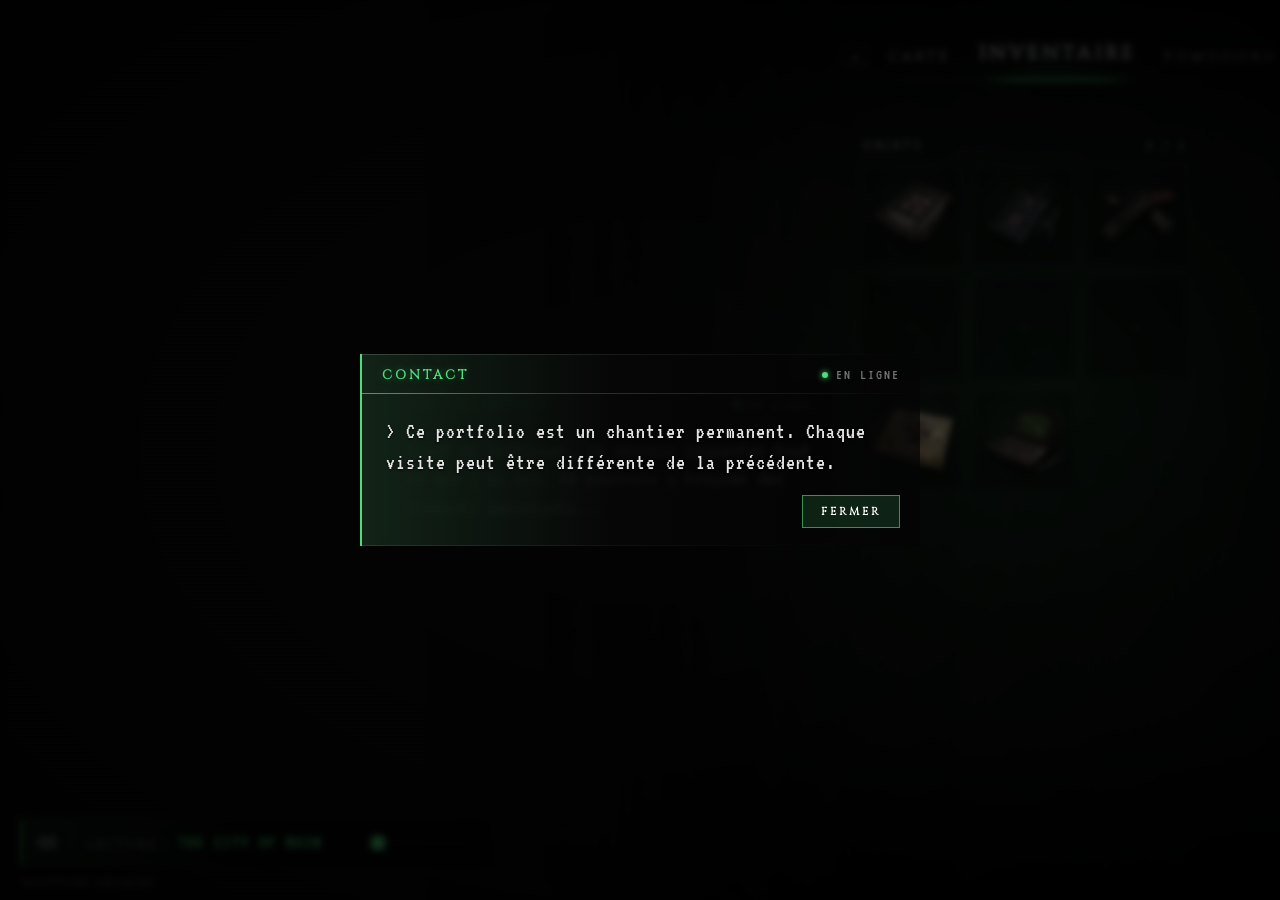
==== index.html @ e68cb22a "Pomodoro : salle de sauvegarde jouable en pixel art isométrique L'écran du Pomodoro devient une sall" ====
<!DOCTYPE html>
<html lang="fr">

<head>
    <meta charset="UTF-8">
    <meta name="viewport" content="width=device-width, initial-scale=1.0">
    <title>Portfolio</title>
    <link rel="stylesheet" href="KeyFrames.css">
    <link rel="stylesheet" href="style.css">
    <link rel="stylesheet" href="pomodoro.css">
    <link rel="stylesheet" href="MediaQueries.css">
    <script src="script.js" defer></script>
    <script src="salle.js" defer></script>
</head>

<body>
    <script>
        try {
            const theme = JSON.parse(localStorage.getItem('donnees-survie'))?.theme;
            if (theme) document.body.dataset.theme = theme;
        } catch (e) {}
    </script>
    <input type="radio" name="examen" id="etat-initial" checked autocomplete="off" style="display: none;">
    <input type="radio" name="examen" id="fermer-examen" autocomplete="off" style="display: none;">
    <input type="radio" name="examen" id="radio-projet" autocomplete="off" style="display: none;">
    <input type="radio" name="examen" id="radio-jeu" autocomplete="off" style="display: none;">
    <input type="radio" name="examen" id="radio-cv" autocomplete="off" style="display: none;">
    <input type="radio" name="examen" id="radio-veille" autocomplete="off" style="display: none;">
    <input type="radio" name="examen" id="radio-ordi" autocomplete="off" style="display: none;">
    <input type="radio" name="examen" id="Btn-Carte" autocomplete="off" style="display: none;">
    <input type="radio" name="examen" id="Btn-Pomodoro" autocomplete="off" style="display: none;">

    <div class="animation-allumage-ecran"></div>
    <div class="calque-cathodique"></div>
    <label for="fermer-examen" class="bouton-fermer-ecran">Fermer</label>
    
    <a href="./Documents/CV_GuillotNoah.pdf" download="CV_GuillotNoah.pdf" class="bouton-telecharger-ecran">Télécharger le CV</a>
    <a href="./Documents/Veille_Algorave.pdf" download="Veille_Algorave.pdf" class="bouton-telecharger-ecran-Veille">Télécharger la veille</a>

    <video class="fond-video" src="./vidéo/resident-evil.1920x1080.mp4" autoplay muted loop playsinline preload="metadata"></video>

    <main>
        <dialog class="dialogue-theme" id="dialogue-theme">
            <div class="dialogue-header">
                <span class="dialogue-contact" id="dialogue-contact">Contact</span>
                <span class="dialogue-statut">En ligne</span>
            </div>
            <div class="dialogue-content">
                <p class="dialogue-message" id="dialogue-message">> Ce portfolio est un chantier permanent. Chaque visite peut être différente de la précédente.</p>
            </div>
            <button class="dialogue-close" id="dialogue-close">Fermer</button>
        </dialog>

        <nav class="Haut-Inventaire">
            <header class="Barre-Superieure">
                <label class="Bouton-Navigation" id="Label-Carte" for="Btn-Carte">
                    <span>CARTE</span>
                    <span class="dot-indicateur dot-left"></span>
                </label>

                <label class="Titre-Principal" id="Label-Etat-Initial" for="etat-initial">
                    <h1>Inventaire</h1>
                    <span class="dot-indicateur dot-center"></span>
                </label>

                <label class="Bouton-Navigation" id="Label-Pomodoro" for="Btn-Pomodoro">
                    <span>POMODORO</span>
                    <span class="dot-indicateur dot-right"></span>
                </label>
            </header>

            <div class="Grille-Inventaire">
                <div class="Emplacement-Inventaire" id="emplacement-projet" tabindex="0">
                    <span><img src="./Image/Icone-Projet.png" alt="Disque dur Projet" decoding="async"></span>
                </div>
                <ul class="Icone-Examiner">
                    <li><a href="Projets.html">Inspecter</a></li>
                </ul>

                <div class="Emplacement-Inventaire" id="emplacement-cv" tabindex="0">
                    <span><img src="./Image/Icone-CV.png" alt="Badge CV" decoding="async"></span>
                </div>
                <ul class="Icone-Examiner">
                    <li><label for="radio-cv">Inspecter</label></li>
                </ul>

                <div class="Emplacement-Inventaire" id="emplacement-veille" tabindex="0">
                    <span><img src="./Image/Icone-Veille.png" alt="Clé USB Veille" decoding="async"></span>
                </div>
                <ul class="Icone-Examiner">
                    <li><label for="radio-veille">Inspecter</label></li>
                </ul>

                <div class="Emplacement-Inventaire vide" tabindex="0"></div>
                <div class="Emplacement-Inventaire vide" tabindex="0"></div>
                <div class="Emplacement-Inventaire vide" tabindex="0"></div>

                <div class="Emplacement-Inventaire" id="emplacement-jeu" tabindex="0">
                    <span><img src="./Image/Icone-Jeu.png" alt="CD Jeu" decoding="async"></span>
                </div>
                <ul class="Icone-Examiner">
                    <li><a href="https://swarmre.noahglt-dev.com/">Inspecter</a></li>
                </ul>

                <div class="Emplacement-Inventaire" id="emplacement-ordi" tabindex="0">
                    <span><img src="./Image/Icone-Ordi.png" alt="Ordinateur" decoding="async"></span>
                </div>
                <ul class="Icone-Examiner">
                    <li><label for="radio-ordi">Inspecter</label></li>
                </ul>
            </div>

            <div class="pomodoro-controls">
                <button id="pomodoro-start"><span class="icone-bouton" aria-hidden="true">&#9654;</span>Démarrer</button>
                <button id="pomodoro-pause"><span class="icone-bouton" aria-hidden="true">&#10074;&#10074;</span>Pause</button>
                <button id="pomodoro-reset"><span class="icone-bouton" aria-hidden="true">&#8634;</span>Réinitialiser</button>
                
                <div class="pomodoro-settings-container">
                    <div class="pomodoro-settings">
                        <p>TRAVAIL (MIN)</p>
                        <div class="settings-boutons">
                            <button id="btn-minus-work" aria-label="Retirer une minute de travail">&minus;</button>
                            <span id="val-work">25</span>
                            <button id="btn-plus-work" aria-label="Ajouter une minute de travail">+</button>
                        </div>
                    </div>
                    <div class="pomodoro-settings">
                        <p>PAUSE (MIN)</p>
                        <div class="settings-boutons">
                            <button id="btn-minus-break" aria-label="Retirer une minute de pause">&minus;</button>
                            <span id="val-break">5</span>
                            <button id="btn-plus-break" aria-label="Ajouter une minute de pause">+</button>
                        </div>
                    </div>
                </div>
            </div>

            <div class="Panneau-Theme-Zone">
                <div class="theme-preview-box">
                    <img id="theme-image" alt="Aperçu de la zone" decoding="async" style="display: none;">
                    <div class="ligne-scan"></div>
                </div>
                
                <h2 id="theme-titre">EN ATTENTE...</h2>
                
                <div class="theme-infos">
                    <p id="theme-desc">> VEUILLEZ SÉLECTIONNER UNE ZONE SUR LE RADAR.</p>
                </div>
                
                <div class="theme-audio-lecteur" style="display: none;">
                    <p>Piste audio</p>
                    <audio id="theme-audio-preview" preload="metadata"></audio>
                    <div class="custom-audio-player">
                        <button id="custom-play-btn"><span class="icone-bouton" aria-hidden="true">&#9654;</span>Lecture</button>
                        <div class="audio-progress-container">
                            <div id="audio-progress-bar"></div>
                        </div>
                        <span id="audio-time">00:00 / 00:00</span>
                    </div>
                </div>
                
                <button id="btn-activer-theme" style="display: none;"><span class="icone-bouton" aria-hidden="true">&#9654;</span>Initier la séquence</button>
            </div>

            <div class="Description-Projet">
                <h3>DISQUE DUR "PROJET"</h3>
                <hr>
                <p>Contient toutes les archives des travaux récents.</p>
            </div>

            <div class="Description-CV">
                <h3>BADGE MAGNÉTIQUE</h3>
                <hr>
                <p>Badge au nom de GUILLOT. Permet d'accéder à ses données personnelles.</p>
            </div>

            <div class="Description-Veille">
                <h3>CLÉ USB</h3>
                <hr>
                <p>Toutes les informations sur la dernière veille technologique.</p>
            </div>

            <div class="Description-Ordi">
                <h3>ORDINATEUR</h3>
                <hr>
                <p>Ordinateur portable relié au réseau. Permet d'établir le contact avec GUILLOT.</p>
            </div>

            <div class="Description-Jeu">
                <h3>CD ÉTRANGE</h3>
                <hr>
                <p> ??? Un disque étrange... On dirait un vieux jeu vidéo.</p>
            </div>
        </nav>

        <nav class="Conteneur-Dialogue-Jill">
            <div class="Header-Dialogue">
                <span class="Nom-Contact" id="nom-contact">Jill Valentine</span>
                <span class="Statut-Com">En ligne</span>
            </div>
            <div class="Enveloppe-Texte-Jill">
                <p class="Texte-Jill">Avant de continuer, je devrais inspecter tout ce que j'ai ici. Je pourrais y trouver des éléments importants...</p>
            </div>
        </nav>

        <nav class="Visualisation-Objet">
            <div class="CV-Agrandi">
                <div class="En-Tete-CV">
                    <h2>DOSSIER PERSONNEL - ACCRÉDITATION SLAM</h2>
                    <h1>NOAH GUILLOT</h1>
                </div>
                <div class="Corps-CV">
                    <div class="Section-CV">
                        <h3>IDENTIFICATION</h3>
                        <p>Âge : 22 ans | Localisation : Toulouse</p>
                        <p>Contact : nhguillot@gmail.com</p>
                        <p>Cible : Alternance Développeur Informatique / Gestionnaire BDD</p>
                    </div>
                    <div class="Section-CV">
                        <h3>COMPÉTENCES DÉTECTÉES</h3>
                        <ul>
                            <li>- HTML / CSS (Création d'interfaces)</li>
                            <li>- SQL (Requêtes, jointures, gestion de bases de données)</li>
                            <li>- Python (Algorithmique et bases)</li>
                            <li>- Hardware : Montage & Diagnostic complet PC/Mac</li>
                            <li>- Langue : Anglais (Niveau B1)</li>
                        </ul>
                    </div>
                    <div class="Section-CV">
                        <h3>HISTORIQUE OPÉRATIONNEL</h3>
                        <p>[DEPUIS OCT. 2025] Alternance Technicien Support (Glassytech) - Maintenance, logistique, conseil.</p>
                        <p>[DEPUIS 2024] Auto-Entrepreneur (S&N Store) - E-commerce & Community Management.</p>
                        <p>[2019 - 2024] Éducateur de Tennis & Membre du Bureau (TC Saint-Martory).</p>
                    </div>
                    <div class="Section-CV">
                        <h3>ARCHIVES DE FORMATION</h3>
                        <p>[DEPUIS 2025] BTS SIO Option SLAM (IRIS-Médiaschool)</p>
                        <p>[DEPUIS 2025] Licence de Psychologie (Univ. Jean Jaurès)</p>
                        <p>[2023] DEUG de Psychologie</p>
                        <p>[2021] CQP Tennis & Baccalauréat STMG</p>
                    </div>
                    <div class="Section-CV">
                        <h3>PROTOCOLES COMPLÉMENTAIRES</h3>
                        <p>Adaptabilité | Rigueur et minutie | Profil autodidacte.</p>
                    </div>
                </div>
            </div>
            
            <div class="Contact-Agrandi">
                <div class="En-Tete-Veille">
                    <h2>ORDINATEUR PORTABLE - LIAISON SÉCURISÉE</h2>
                    <h1>CONTACT</h1>
                </div>
                <div class="Corps-Veille">
                    <div class="Section-Veille">
                        <h3>CANAUX DE TRANSMISSION</h3>
                        <p>E-mail : <a href="mailto:nhguillot@gmail.com">nhguillot@gmail.com</a></p>
                        <p>Téléphone : communiqué dans le CV (PDF à télécharger depuis le badge magnétique).</p>
                        <p>GitHub : <a href="https://github.com/GLTNoah" target="_blank" rel="noopener">github.com/GLTNoah</a></p>
                    </div>
                    <div class="Section-Veille">
                        <h3>OBJECTIF DE MISSION</h3>
                        <p>Recherche : Alternance Développeur Informatique / Gestionnaire BDD.</p>
                        <p>Localisation : Toulouse.</p>
                    </div>
                    <div class="Section-Veille">
                        <h3>ARCHIVES LIÉES</h3>
                        <p>Le dossier complet est accessible via le badge magnétique de l'inventaire. Les projets sont consultables depuis le disque dur.</p>
                        <p>Mentions légales et crédits : <a href="mentions-legales.html">consulter le document</a>.</p>
                    </div>
                </div>
            </div>

            <div class="Veille-Agrandi">
                <div class="En-Tete-Veille">
                    <h2>ARCHIVES - CLÉ USB SÉCURISÉE</h2>
                    <h1>VEILLE TECHNOLOGIQUE</h1>
                </div>
                <div class="Corps-Veille">
                    <div class="Section-Veille">
                        <h3>SUJET D'ÉTUDE</h3>
                        <p>Sujet : L'ALGORAVE - Le Live Coding comme performance logicielle</p>
                        <p>L'Algorave consiste à créer de la musique et des visuels en direct uniquement en écrivant du code informatique. Le code n'est plus caché, il est projeté publiquement sur un mur, transformant la programmation en une performance artistique spontanée et dynamique. Cette pratique pousse à reconsidérer la solidité et la résilience des systèmes, car le code devient une matière vivante modifiable en temps réel sans jamais tolérer d'interruption de service.</p>
                    </div>
                    <div class="Section-Veille">
                        <h3>SOURCES ET OUTILS</h3>
                        <ul>
                            <li>- Feedly pour regrouper les flux RSS (ex: TOPLAP) et surveiller les dépôts GitHub.</li>
                            <li>- Alertes Google configurées sur les mots-clés 'Live Coding' et 'Algorave'.</li>
                            <li>- Serveurs Discord et Mastodon pour la surveillance des échanges techniques et l'entraide.</li>
                            <li>- Newsletters (JavaScript Weekly) et plateforme daily.dev pour trouver des retours d'expérience.</li>
                        </ul>
                    </div>
                    <div class="Section-Veille">
                        <h3>RAPPORTS ET ARTICLES</h3>
                        <p>[2024] TOPLAP : Portail mondial incontournable du live coding.</p>
                        <p>[2024] IRCAM : Recherches sur le son et l'intelligence artificielle.</p>
                        <p>[2023] ACM Digital Library : Études techniques sur la collaboration distribuée.</p>
                    </div>
                </div>
            </div>

            <div class="Jeu-Agrandi"><span></span></div>
            
            <div class="Panneau-Lateral-CRT">
                <div class="panneau-header">INDEX</div>
                <ol class="sommaire-doc" id="sommaire-doc"></ol>

                <div class="panneau-header">SYS.STATUT</div>
                <div class="panneau-contenu">
                    <p>CONNEXION... <span class="clignotant-rapide">[OK]</span></p>
                    <div class="barre-chargement-crt"><div class="progression-crt"></div></div>
                    <p>> HEURE SYS. : <span id="horloge-sys">--:--:--</span></p>
                    <p>> SESSION : <span id="session-sys">00:00:00</span></p>
                    <p>> ACCÈS : NIVEAU 3</p>
                </div>
                <div class="grille-radar moniteur-ecg">
                    <div class="ecg-entete">
                        <span>CONDITION</span>
                        <span class="ecg-etat">FINE</span>
                    </div>
                    <svg class="ecg-svg" viewBox="0 0 200 60" preserveAspectRatio="none" aria-hidden="true">
                        <g class="ecg-trace">
                            <path d="M0 40 H30 L35 36 L40 40 H48 L52 46 L57 8 L62 52 L66 40 H74 L82 32 L90 40 H130 L135 36 L140 40 H148 L152 46 L157 8 L162 52 L166 40 H174 L182 32 L190 40 H230 L235 36 L240 40 H248 L252 46 L257 8 L262 52 L266 40 H274 L282 32 L290 40 H330 L335 36 L340 40 H348 L352 46 L357 8 L362 52 L366 40 H374 L382 32 L390 40 H400"/>
                        </g>
                    </svg>
                    <div class="ecg-pied"><span class="ecg-coeur">&#9829;</span> <span id="ecg-bpm">72</span> BPM</div>
                </div>
            </div>
        </nav>

        <div class="Pomodoro-Container">
            <div class="salle-ecran">
                <canvas id="salle-sauvegarde" width="320" height="192" aria-label="Salle de sauvegarde : cliquez sur un objet pour lancer une séance"></canvas>
                <p class="salle-info" id="salle-info">Cliquez sur un objet de la salle pour agir.</p>
                <div class="salle-coffre" id="salle-coffre" hidden></div>
            </div>
            <div class="salle-hud">
                <h2 id="pomodoro-mode">MODE: TRAVAIL</h2>
                <div id="pomodoro-timer">25:00</div>
                <div class="pomodoro-progress-bar-container">
                    <div id="pomodoro-progress"></div>
                </div>
                <div id="pomodoro-sessions">Sessions complétées: 0</div>
            </div>
        </div>

        <div class="Conteneur-Carte">
            <svg version="1.1" viewBox="0 0 1920 1080" preserveAspectRatio="xMidYMid slice" xmlns="http://www.w3.org/2000/svg">
                <image href="./svg/Carte-RE.svg" x="0" y="0" width="100%" height="100%" />
                
                <polygon class="zone-carte" id="carte-eglise" tabindex="0"
                    data-theme="rouge"
                    data-titre="ÉGLISE DU VILLAGE" 
                    data-desc="> ZONE HOSTILE\n> ACTIVITÉ CULTISTE DÉTECTÉE" 
                    data-img="./Image/PreviewGrace.png" 
                    data-audio="./son/Foreboding.mp3" 
                    data-video="./vidéo/emily-grace-resident-evil-requiem.mp4" 
                    data-contact="GRACE ASHCROFT"
                    points="1470,680 1650,590 1800,650 1600,740" />
                <text class="texte-carte" x="1590" y="680" fill="#ffffff" font-size="24" opacity="0">ÉGLISE</text>

                <polygon class="zone-carte" id="carte-police" tabindex="0"
                    data-theme="jaune"
                    data-titre="COMMISSARIAT R.P.D." 
                    data-desc="> EMPLACEMENT SÉCURISÉ\n> PRÉSENCE : L.S. KENNEDY" 
                    data-img="./Image/PreviewLeonClaire.png" 
                    data-audio="./son/The-Front-Hall.mp3" 
                    data-video="./vidéo/leon-and-claire-resident-evil.mp4" 
                    data-contact="LEON S. KENNEDY / CLAIRE REDFIELD"
                    points="530,560 800,410 1080,570 800,710" />
                <text class="texte-carte" x="850" y="580" fill="#ffffff" font-size="24" opacity="0">COMMISSARIAT</text>

                <polygon class="zone-carte" id="carte-usine" tabindex="0"
                    data-theme="bleu"
                    data-titre="ZONE INDUSTRIELLE" 
                    data-desc="> INSTALLATION ABANDONNÉE\n> DANGER BIOLOGIQUE : ÉLEVÉ" 
                    data-img="./Image/PreviewADA.png" 
                    data-audio="./son/Uncover.mp3" 
                    data-video="./vidéo/ada-wong-lethal-grace.mp4" 
                    data-contact="ADA WONG"
                    points="350,230 540,130 770,280 550,380" />
                <text class="texte-carte" x="550" y="230" fill="#ffffff" font-size="24" opacity="0">ZONE INDUSTRIELLE</text>

                <polygon class="zone-carte" id="carte-bibliotheque" tabindex="0"
                    data-theme="vert"
                    data-titre="BIBLIOTHEQUE" 
                    data-desc="> LIEU DE CONNAISSANCE\n> PRÉSENCE : JILL VALENTINE" 
                    data-img="./Image/PreviewJill.png" 
                    data-audio="./son/The-City-of-Ruin.mp3"
                    data-video="./vidéo/resident-evil.1920x1080.mp4" 
                    data-contact="JILL VALENTINE"
                    points="480,780 580,840 700,780 600,720" />
                <text class="texte-carte" x="590" y="780" fill="#ffffff" font-size="24" opacity="0">BIBLIOTHEQUE</text>
            </svg>
        </div>

        <a href="mentions-legales.html" class="lien-mentions">Mentions légales</a>

        <div class="Widget-Audio-Global">
            <button id="btn-son" class="Bouton-Son">
                <img id="icon_sound" src="./Image/sound_on.png" alt="Couper le son" decoding="async">
            </button>
            <div class="Piste-Infos">
                <span class="label-lecture">LECTURE : </span>
                <span id="titre-musique-actuelle">THE CITY OF RUIN</span>
            </div>
            <div class="Conteneur-Volume">
                <input type="range" id="barre-volume" min="0" max="1" step="0.01" value="0.05" aria-label="Volume sonore">
            </div>
        </div>

    </main>

    <audio id="myaudio" src="./son/Son-inventaire.mp3" preload="auto"></audio>
    <audio id="pomodoro-sound" src="./son/Son-pomodoro.mp3" preload="auto"></audio>
    <audio id="audio-fond" src="./son/The-City-of-Ruin.mp3" autoplay loop preload="metadata"></audio>
    <audio id="bg-music" loop preload="metadata"></audio>

</body>

</html>
---- KeyFrames.css ----
@keyframes pulse {
    0%, 100% { opacity: 1; }
    50% { opacity: 0.5; }
}

@keyframes glitch-apparition {
    0% { opacity: 0; transform: scale(0.98) translate(-5px, 2px); }
    10% { opacity: 1; transform: scale(1) translate(0, 0); }
    100% { transform: translate(0, 0); }
}

@keyframes green-flicker {
    0%, 100% { opacity: 0.3; }
    50% { opacity: 0.25; }
}

@keyframes load-bar-crt {
    to { width: 100%; }
}

@keyframes scan-vertical {
    0% { top: -10%; }
    100% { top: 110%; }
}

@keyframes radar-pulse {
    0%, 100% { fill: rgba(255, 0, 0, 0.05); stroke: rgba(255, 0, 0, 0.3); }
    50% { fill: rgba(255, 0, 0, 0.2); stroke: rgba(255, 0, 0, 0.6); }
}

@keyframes levitation {
    0%, 100% { transform: translateX(-50%) translateY(0); }
    50% { transform: translateX(-50%) translateY(-10px); }
}

@keyframes terminal-boot {
    0% { transform: scaleY(0.01); opacity: 0; filter: brightness(2); }
    50% { transform: scaleY(1); opacity: 1; filter: brightness(1.5); }
    100% { transform: scaleY(1); opacity: 1; filter: brightness(1); }
}

@keyframes fade-ecran-allumage {
    0% { opacity: 0; }
    100% { opacity: 1; }
}

@keyframes fade-ecran-extinction {
    0% { opacity: 1; }
    100% { opacity: 0; }
}

@keyframes description-apparition {
    from { opacity: 0; translate: 0 6px; }
    to { opacity: 1; translate: 0 0; }
}

@keyframes curseur-clignote {
    50% { opacity: 0; }
}

@keyframes ecg-defilement {
    to { transform: translateX(-200px); }
}

@keyframes ecg-battement {
    0%, 100% { transform: scale(1); }
    12% { transform: scale(1.35); }
    24% { transform: scale(1); }
}

@keyframes frappe-terminal {
    from { clip-path: inset(0 100% 0 0); }
    to { clip-path: inset(0 0 0 0); }
}

@keyframes apercu-objet {
    from { opacity: 0; translate: 0 10px; scale: 0.94; }
    to { opacity: 1; translate: 0 0; scale: 1; }
}

@keyframes apercu-flottement {
    0%, 100% { transform: translateY(0) rotate(-1.5deg); }
    50% { transform: translateY(-8px) rotate(1.5deg); }
}
---- style.css ----
@import url(./KeyFrames.css);
    @import url(./MediaQueries.css);

    /* =========================================
        TRANSITIONS INTER PAGES
    ========================================= */

    @view-transition {
        navigation: auto;
    }

    ::view-transition-old(root) {
        animation: 0.1s steps(2, end) both glitch-out;
    }

    ::view-transition-new(root) {
        animation: 0.3s steps(4, end) both glitch-in;
    }

    @keyframes glitch-out {
        0% {
            opacity: 1;
            transform: translateX(0);
        }
        50% {
            opacity: 0.5;
            transform: translateX(-10px);
        }
        100% {
            opacity: 0;
        }
    }

    @keyframes glitch-in {
        0% {
            opacity: 0;
            filter: invert(100%);
        }
        25% {
            opacity: 0.8;
            transform: translateX(10px);
        }
        50% {
            opacity: 0.5;
            filter: invert(0%);
        }
        75% {
            opacity: 1;
            transform: translateX(-5px);
        }
        100% {
            opacity: 1;
            transform: translateX(0);
        }
    }

    /* =========================================
    VARIABLES DE THÈME (COULEURS)
    ========================================= */

    :root {
        --color-primary: #4fdc7c;
        --color-secondary: #9ef0b6;
        --color-bg-main: #0a0a0a;
        --color-text-white: #ffffff;
        --color-black: #000000;

        --rgb-primary: 79, 220, 124;
        --rgb-secondary: 158, 240, 182;
        --rgb-white: 255, 255, 255;
        --rgb-black: 0, 0, 0;


        --rgb-red: 255, 0, 0;
        --rgb-red-highlight: 255, 50, 50;
        --rgb-crt-bg: 18, 16, 16;
    }

    body[data-theme="bleu"] {
        --color-primary: #46b4f0;
        --color-secondary: #a3d8f7;
        --rgb-primary: 70, 180, 240;
        --rgb-secondary: 163, 216, 247;
    }

    body[data-theme="jaune"] {
        --color-primary: #f2b33d;
        --color-secondary: #f8d58e;
        --rgb-primary: 242, 179, 61;
        --rgb-secondary: 248, 213, 142;
    }

    body[data-theme="rouge"] {
        --color-primary: #e5423b;
        --color-secondary: #f28b85;
        --rgb-primary: 229, 66, 59;
        --rgb-secondary: 242, 139, 133;
    }

    /* =========================================
    GLOBAL & REINITIALISATION
    ========================================= */

    * {
        margin: 0;
        padding: 0;
        box-sizing: border-box;
        list-style-type: none;
    }

    button {
        background-color: transparent;
        border: none;
    }

    body {
        --degrade-bouton:
            linear-gradient(
                90deg,
                rgba(var(--rgb-white), 0.18) 0%,
                rgba(var(--rgb-white), 0.04) 70%,
                transparent 100%
            ) top left / 100% 1px no-repeat,
            linear-gradient(
                90deg,
                rgba(var(--rgb-primary), 0.24) 0%,
                rgba(14, 14, 14, 0.95) 50%,
                rgba(4, 4, 4, 0.95) 100%
            );
        --degrade-bouton-survol:
            linear-gradient(
                90deg,
                rgba(var(--rgb-white), 0.22) 0%,
                rgba(var(--rgb-white), 0.05) 70%,
                transparent 100%
            ) top left / 100% 1px no-repeat,
            linear-gradient(
                90deg,
                rgba(var(--rgb-primary), 0.45) 0%,
                rgba(var(--rgb-primary), 0.12) 55%,
                rgba(6, 6, 6, 0.95) 100%
            );
        background: var(--color-bg-main);
        display: flex;
        justify-content: center;
        align-items: center;
        min-height: 100vh;
        overflow: hidden;
    }

    body::before {
        content: " ";
        display: block;
        position: fixed;
        top: 0;
        left: 0;
        bottom: 0;
        right: 0;
        background:
            linear-gradient(
                rgba(var(--rgb-crt-bg), 0) 50%,
                rgba(var(--rgb-black), 0.1) 50%
            ),
            linear-gradient(
                90deg,
                rgba(255, 0, 0, 0.03),
                rgba(0, 255, 0, 0.01),
                rgba(0, 0, 255, 0.03)
            );
        z-index: 1000;
        pointer-events: none;
        background-size:
            100% 4px,
            3px 100%;
    }

    @font-face {
        font-family: "Cinzel";
        src: url(./font/Cinzel-Regular.ttf);
    }

    @font-face {
        font-family: "VT323";
        font-display: swap;
        src: url(./font/VT323-latin-ext.woff2) format("woff2");
        unicode-range: U+0100-02BA, U+02BD-02C5, U+02C7-02CC, U+02CE-02D7, U+02DD-02FF, U+0304, U+0308, U+0329, U+1D00-1DBF, U+1E00-1E9F, U+1EF2-1EFF, U+2020, U+20A0-20AB, U+20AD-20C4, U+2113, U+2C60-2C7F, U+A720-A7FF;
    }

    @font-face {
        font-family: "VT323";
        font-display: swap;
        src: url(./font/VT323-latin.woff2) format("woff2");
        unicode-range: U+0000-00FF, U+0131, U+0152-0153, U+02BB-02BC, U+02C6, U+02DA, U+02DC, U+0304, U+0308, U+0329, U+2000-206F, U+20AC, U+2122, U+2191, U+2193, U+2212, U+2215, U+FEFF, U+FFFD;
    }

    html,
    body,
    a,
    button,
    .Emplacement-Inventaire,
    label {
        cursor:
            url("./Image/Curseur.png") 0 0,
            auto;
    }

    .fond-video {
        position: absolute;
        width: 100%;
        height: 100%;
        object-fit: cover;
        z-index: -1;
    }

    /* =========================================
    NAVIGATION & EN-TÊTE
    ========================================= */

    .Haut-Inventaire {
        display: flex;
        position: absolute;
        right: 10%;
        top: 0%;
        bottom: 0%;
        flex-direction: column;
        align-items: center;
        color: var(--color-text-white);
        width: 90%;
        max-width: 480px;
    }

    .Haut-Inventaire::before {
        content: "";
        position: fixed;
        top: 0;
        bottom: 0;
        right: 0;
        width: 68vw;
        background:

            linear-gradient(
                to bottom,
                rgba(0, 0, 0, 0.55) 0%,
                transparent 160px,
                transparent calc(100% - 160px),
                rgba(0, 0, 0, 0.6) 100%
            ),

            url("data:image/svg+xml,%3Csvg xmlns='http://www.w3.org/2000/svg' width='160' height='160'%3E%3Cfilter id='n'%3E%3CfeTurbulence type='fractalNoise' baseFrequency='0.9' numOctaves='2' stitchTiles='stitch'/%3E%3CfeColorMatrix values='0 0 0 0 1 0 0 0 0 1 0 0 0 0 1 0 0 0 0.05 0'/%3E%3C/filter%3E%3Crect width='100%25' height='100%25' filter='url(%23n)'/%3E%3C/svg%3E") 0 0 / 160px 160px,
            radial-gradient(
                circle 520px at 75% 42%,
                rgba(var(--rgb-primary), 0.15) 0%,
                rgba(var(--rgb-primary), 0.1) 22%,
                rgba(var(--rgb-primary), 0.055) 45%,
                rgba(var(--rgb-primary), 0.022) 68%,
                rgba(var(--rgb-primary), 0.006) 86%,
                transparent 100%
            ),
            linear-gradient(
                to left,
                rgba(2, 2, 2, 0.95) 0%,
                rgba(2, 2, 2, 0.9) 100%
            );
        backdrop-filter: blur(10px) brightness(0.7) saturate(0.4);
        -webkit-mask-image: linear-gradient(
            to left,
            rgba(0, 0, 0, 1.000) 35.0%,
            rgba(0, 0, 0, 0.998) 39.1%,
            rgba(0, 0, 0, 0.984) 43.1%,
            rgba(0, 0, 0, 0.951) 47.2%,
            rgba(0, 0, 0, 0.896) 51.2%,
            rgba(0, 0, 0, 0.820) 55.3%,
            rgba(0, 0, 0, 0.725) 59.4%,
            rgba(0, 0, 0, 0.616) 63.4%,
            rgba(0, 0, 0, 0.500) 67.5%,
            rgba(0, 0, 0, 0.384) 71.6%,
            rgba(0, 0, 0, 0.275) 75.6%,
            rgba(0, 0, 0, 0.180) 79.7%,
            rgba(0, 0, 0, 0.104) 83.8%,
            rgba(0, 0, 0, 0.049) 87.8%,
            rgba(0, 0, 0, 0.016) 91.9%,
            rgba(0, 0, 0, 0.002) 95.9%,
            rgba(0, 0, 0, 0.000) 100.0%
        );
        mask-image: linear-gradient(
            to left,
            rgba(0, 0, 0, 1.000) 35.0%,
            rgba(0, 0, 0, 0.998) 39.1%,
            rgba(0, 0, 0, 0.984) 43.1%,
            rgba(0, 0, 0, 0.951) 47.2%,
            rgba(0, 0, 0, 0.896) 51.2%,
            rgba(0, 0, 0, 0.820) 55.3%,
            rgba(0, 0, 0, 0.725) 59.4%,
            rgba(0, 0, 0, 0.616) 63.4%,
            rgba(0, 0, 0, 0.500) 67.5%,
            rgba(0, 0, 0, 0.384) 71.6%,
            rgba(0, 0, 0, 0.275) 75.6%,
            rgba(0, 0, 0, 0.180) 79.7%,
            rgba(0, 0, 0, 0.104) 83.8%,
            rgba(0, 0, 0, 0.049) 87.8%,
            rgba(0, 0, 0, 0.016) 91.9%,
            rgba(0, 0, 0, 0.002) 95.9%,
            rgba(0, 0, 0, 0.000) 100.0%
        );
        z-index: -1;
        pointer-events: none;
    }

    @media (max-width: 767px), (max-width: 1024px) and (orientation: portrait) {
        .Haut-Inventaire::before {
            top: auto;
            width: 100vw;
            height: 65vh;
            background: linear-gradient(
                to top,
                rgba(0, 0, 0, 0.93) 0%,
                rgba(0, 0, 0, 0.86) 60%,
                rgba(0, 0, 0, 0.4) 82%,
                transparent 100%
            );
            -webkit-mask-image: linear-gradient(
                to top,
                rgba(0, 0, 0, 1.000) 40.0%,
                rgba(0, 0, 0, 0.998) 43.8%,
                rgba(0, 0, 0, 0.984) 47.5%,
                rgba(0, 0, 0, 0.951) 51.2%,
                rgba(0, 0, 0, 0.896) 55.0%,
                rgba(0, 0, 0, 0.820) 58.8%,
                rgba(0, 0, 0, 0.725) 62.5%,
                rgba(0, 0, 0, 0.616) 66.2%,
                rgba(0, 0, 0, 0.500) 70.0%,
                rgba(0, 0, 0, 0.384) 73.8%,
                rgba(0, 0, 0, 0.275) 77.5%,
                rgba(0, 0, 0, 0.180) 81.2%,
                rgba(0, 0, 0, 0.104) 85.0%,
                rgba(0, 0, 0, 0.049) 88.8%,
                rgba(0, 0, 0, 0.016) 92.5%,
                rgba(0, 0, 0, 0.002) 96.2%,
                rgba(0, 0, 0, 0.000) 100.0%
            );
            mask-image: linear-gradient(
                to top,
                rgba(0, 0, 0, 1.000) 40.0%,
                rgba(0, 0, 0, 0.998) 43.8%,
                rgba(0, 0, 0, 0.984) 47.5%,
                rgba(0, 0, 0, 0.951) 51.2%,
                rgba(0, 0, 0, 0.896) 55.0%,
                rgba(0, 0, 0, 0.820) 58.8%,
                rgba(0, 0, 0, 0.725) 62.5%,
                rgba(0, 0, 0, 0.616) 66.2%,
                rgba(0, 0, 0, 0.500) 70.0%,
                rgba(0, 0, 0, 0.384) 73.8%,
                rgba(0, 0, 0, 0.275) 77.5%,
                rgba(0, 0, 0, 0.180) 81.2%,
                rgba(0, 0, 0, 0.104) 85.0%,
                rgba(0, 0, 0, 0.049) 88.8%,
                rgba(0, 0, 0, 0.016) 92.5%,
                rgba(0, 0, 0, 0.002) 96.2%,
                rgba(0, 0, 0, 0.000) 100.0%
            );
        }
    }

    .Barre-Superieure {
        display: grid;
        grid-template-columns: 1fr auto 1fr;
        align-items: end;
        width: 100%;
        padding: 30px 42px 0;
        font-family: "Cinzel", serif;
        position: relative;
    }

    .Barre-Superieure::after {
        content: "";
        position: absolute;
        bottom: 0;
        left: 0;
        right: 0;
        height: 1px;
        background: linear-gradient(
            90deg,
            transparent 0%,
            rgba(var(--rgb-white), 0.14) 20%,
            rgba(var(--rgb-white), 0.14) 80%,
            transparent 100%
        );
    }

    #Label-Carte,
    #Label-Pomodoro,
    #Label-Etat-Initial {
        display: flex;
        justify-content: center;
        align-items: center;
        padding: 10px 14px 14px;
        position: relative;
        transition: background 0.4s ease;
    }

    #Label-Carte::before,
    #Label-Pomodoro::after {
        position: absolute;
        top: 50%;
        transform: translateY(-60%);
        width: 20px;
        height: 20px;
        display: flex;
        justify-content: center;
        align-items: center;
        font-family: "VT323", monospace;
        font-size: 15px;
        color: rgba(var(--rgb-white), 0.5);
        border: 1px solid rgba(var(--rgb-white), 0.22);
        border-radius: 3px;
        background: rgba(var(--rgb-black), 0.4);
        box-shadow: inset 0 -2px 0 rgba(var(--rgb-white), 0.06);
    }

    #Label-Carte::before {
        content: "A";
        left: -30px;
    }

    #Label-Pomodoro::after {
        content: "E";
        right: -30px;
    }

    @media (hover: none) {
        #Label-Carte::before,
        #Label-Pomodoro::after {
            display: none;
        }
    }

    .Titre-Principal h1,
    .Bouton-Navigation span:not(.dot-indicateur) {
        font-family: "Cinzel", serif;
        font-size: 13px;
        font-weight: 700;
        letter-spacing: 4px;
        text-transform: uppercase;
        white-space: nowrap;
        color: rgba(var(--rgb-white), 0.6);
        transition:
            color 0.3s ease,
            font-size 0.3s ease,
            text-shadow 0.3s ease;
    }

    .Bouton-Navigation {
        position: relative;
    }

    #Label-Carte:hover span:not(.dot-indicateur),
    #Label-Pomodoro:hover span:not(.dot-indicateur),
    #Label-Etat-Initial:hover h1 {
        color: rgba(var(--rgb-white), 0.75);
    }

    .dot-indicateur {
        position: absolute;
        bottom: -1px;
        left: 50%;
        width: 78%;
        height: 2px;
        background: linear-gradient(
            90deg,
            transparent,
            var(--color-primary) 20%,
            var(--color-primary) 80%,
            transparent
        );
        box-shadow: 0 0 10px rgba(var(--rgb-primary), 0.6);
        transform: translateX(-50%) scaleX(0);
        opacity: 0;
        transition:
            transform 0.4s cubic-bezier(0.25, 0.46, 0.45, 0.94),
            opacity 0.3s ease;
        z-index: 1;
    }

    #etat-initial:checked ~ main .dot-center,
    #Btn-Carte:checked ~ main .dot-left,
    #Btn-Pomodoro:checked ~ main .dot-right {
        transform: translateX(-50%) scaleX(1);
        opacity: 1;
    }

    #etat-initial:checked ~ main #Label-Etat-Initial,
    #Btn-Carte:checked ~ main #Label-Carte,
    #Btn-Pomodoro:checked ~ main #Label-Pomodoro {
        background: radial-gradient(
            ellipse 60% 80% at 50% 100%,
            rgba(var(--rgb-primary), 0.14) 0%,
            transparent 70%
        );
    }

    #etat-initial:checked ~ main #Label-Etat-Initial h1,
    #Btn-Carte:checked ~ main #Label-Carte span:not(.dot-indicateur),
    #Btn-Pomodoro:checked ~ main #Label-Pomodoro span:not(.dot-indicateur) {
        font-size: 19px;
        color: var(--color-text-white);
        text-shadow:
            0 0 12px rgba(var(--rgb-white), 0.2),
            0 1px 0 rgba(var(--rgb-black), 0.8);
    }

    body:has(#Btn-Pomodoro:checked) .Grille-Inventaire,
    body:has(#Btn-Pomodoro:checked) .Conteneur-Dialogue-Jill {
        display: none !important;
    }

    /* =========================================
    GRILLE D'INVENTAIRE
    ========================================= */

    .Grille-Inventaire {
        display: grid;
        grid-template-columns: repeat(3, 1fr);
        gap: 12px;
        padding: 15px;
        width: 100%;
        margin-top: 60px;
        position: relative;
        counter-reset: objets cases;
    }

    .Grille-Inventaire::before,
    .Grille-Inventaire::after {
        position: absolute;
        top: -14px;
        font-size: 11px;
        letter-spacing: 4px;
        pointer-events: none;
    }

    .Grille-Inventaire::before {
        content: "OBJETS";
        left: 15px;
        font-family: "Cinzel", serif;
        font-weight: 700;
        color: rgba(var(--rgb-white), 0.62);
    }

    .Grille-Inventaire::after {
        content: counter(objets) " / " counter(cases);
        right: 15px;
        font-family: "VT323", monospace;
        font-size: 16px;
        letter-spacing: 2px;
        color: rgba(var(--rgb-primary), 0.75);
    }

    .Emplacement-Inventaire {
        counter-increment: cases;
        aspect-ratio: 1 / 1;
        --contour: rgba(var(--rgb-white), 0.16);
        border: none;
        background: radial-gradient(
            ellipse 75% 75% at 50% 45%,
            rgba(var(--rgb-white), 0.055) 0%,
            rgba(var(--rgb-black), 0.25) 70%,
            rgba(var(--rgb-black), 0.35) 100%
        );
        box-shadow: none;
        transition:
            border-color 0.2s ease,
            background 0.2s ease,
            box-shadow 0.2s ease;
        cursor: pointer;
        position: relative;
        outline: none;
    }

    .Emplacement-Inventaire:not(.vide) {
        counter-increment: cases objets;
    }

    /* Contour éclairé par le haut, qui s'efface vers le bas :
       la case se devine sans former un cadre dur */
    .Emplacement-Inventaire::after {
        content: "";
        position: absolute;
        inset: 0;
        border: 1px solid var(--contour);
        -webkit-mask-image: linear-gradient(to bottom, #000 0%, rgba(0, 0, 0, 0.35) 55%, transparent 100%);
        mask-image: linear-gradient(to bottom, #000 0%, rgba(0, 0, 0, 0.35) 55%, transparent 100%);
        transition: border-color 0.2s ease;
        pointer-events: none;
    }

    .Emplacement-Inventaire span {
        width: 100%;
        height: 100%;
        display: flex;
        justify-content: center;
        align-items: center;
    }

    .Emplacement-Inventaire img {
        max-width: 86%;
        max-height: 86%;
        filter: brightness(0.82) saturate(0.85)
            drop-shadow(0 6px 6px rgba(var(--rgb-black), 0.7));
        transition:
            filter 0.25s ease,
            transform 0.25s ease;
    }

    .Emplacement-Inventaire:not(.vide)::before,
    #pomodoro-start::before,
    #pomodoro-pause::before,
    #pomodoro-reset::before,
    #btn-activer-theme::before,
    .bouton-fermer-ecran::before,
    .bouton-telecharger-ecran::before,
    .bouton-telecharger-ecran-Veille::before {
        content: "";
        position: absolute;
        inset: -5px;
        --coin: var(--color-primary);
        background:
            linear-gradient(var(--coin), var(--coin)) top left / 14px 2px,
            linear-gradient(var(--coin), var(--coin)) top left / 2px 14px,
            linear-gradient(var(--coin), var(--coin)) top right / 14px 2px,
            linear-gradient(var(--coin), var(--coin)) top right / 2px 14px,
            linear-gradient(var(--coin), var(--coin)) bottom left / 14px 2px,
            linear-gradient(var(--coin), var(--coin)) bottom left / 2px 14px,
            linear-gradient(var(--coin), var(--coin)) bottom right / 14px 2px,
            linear-gradient(var(--coin), var(--coin)) bottom right / 2px 14px;
        background-repeat: no-repeat;
        filter: drop-shadow(0 0 4px rgba(var(--rgb-primary), 0.8));
        opacity: 0;
        transform: scale(1.12);
        transition:
            opacity 0.2s ease,
            transform 0.25s cubic-bezier(0.25, 0.46, 0.45, 0.94);
        pointer-events: none;
    }

    #pomodoro-start::before,
    #pomodoro-pause::before,
    #pomodoro-reset::before,
    #btn-activer-theme::before,
    .bouton-fermer-ecran::before,
    .bouton-telecharger-ecran::before,
    .bouton-telecharger-ecran-Veille::before {
        transform: scale(1.04, 1.25);
    }

    #pomodoro-start,
    #pomodoro-pause,
    #pomodoro-reset,
    #btn-activer-theme {
        position: relative;
        display: flex;
        justify-content: center;
        align-items: center;
        gap: 12px;
        background: var(--degrade-bouton);
        border: none;
        border-left: 2px solid var(--color-primary);
        box-shadow: 0 10px 28px rgba(var(--rgb-black), 0.5);
        color: rgba(var(--rgb-white), 0.88);
        font-family: "Cinzel", serif;
        font-weight: 700;
        text-transform: uppercase;
        text-shadow: none;
        white-space: nowrap;
        outline: none;
        cursor: pointer;
        transition:
            background 0.2s ease,
            color 0.2s ease,
            transform 0.1s ease;
    }

    #pomodoro-start:is(:hover, :focus-visible),
    #pomodoro-pause:is(:hover, :focus-visible),
    #pomodoro-reset:is(:hover, :focus-visible),
    #btn-activer-theme:is(:hover, :focus-visible) {
        background: var(--degrade-bouton-survol);
        color: var(--color-text-white);
    }

    .icone-bouton {
        font-family: "VT323", monospace;
        font-size: 1.15em;
        letter-spacing: 0;
        color: var(--color-primary);
        text-shadow: 0 0 8px rgba(var(--rgb-primary), 0.7);
        transition: color 0.2s ease;
    }

    :is(button, a):is(:hover, :focus-visible) > .icone-bouton {
        color: var(--color-text-white);
    }

    .Emplacement-Inventaire:not(.vide):is(:hover, :has(+ .Icone-Examiner:hover))::before,
    .Grille-Inventaire:not(:has(.Emplacement-Inventaire:not(.vide):hover:not(:focus))) .Emplacement-Inventaire:not(.vide):focus::before,
    #pomodoro-start:is(:hover, :focus-visible)::before,
    #pomodoro-pause:is(:hover, :focus-visible)::before,
    #pomodoro-reset:is(:hover, :focus-visible)::before,
    #btn-activer-theme:is(:hover, :focus-visible)::before,
    .bouton-fermer-ecran:is(:hover, :focus-visible)::before,
    .bouton-telecharger-ecran:is(:hover, :focus-visible)::before,
    .bouton-telecharger-ecran-Veille:is(:hover, :focus-visible)::before {
        opacity: 1;
        transform: scale(1);
    }

    #pomodoro-start:active,
    #pomodoro-pause:active,
    #pomodoro-reset:active,
    #btn-activer-theme:active {
        transform: scale(0.98);
    }

    .Emplacement-Inventaire:not(.vide):is(:hover, :has(+ .Icone-Examiner:hover)),
    .Grille-Inventaire:not(:has(.Emplacement-Inventaire:not(.vide):hover:not(:focus))) .Emplacement-Inventaire:not(.vide):focus {
        --contour: rgba(var(--rgb-primary), 0.7);
        background: radial-gradient(
            ellipse 75% 75% at 50% 45%,
            rgba(var(--rgb-primary), 0.16) 0%,
            rgba(var(--rgb-black), 0.25) 70%,
            rgba(var(--rgb-black), 0.35) 100%
        );
        box-shadow: none;
    }

    .Emplacement-Inventaire:not(.vide):is(:hover, :has(+ .Icone-Examiner:hover)) img,
    .Grille-Inventaire:not(:has(.Emplacement-Inventaire:not(.vide):hover:not(:focus))) .Emplacement-Inventaire:not(.vide):focus img {
        filter: brightness(1.08) saturate(1)
            drop-shadow(0 10px 10px rgba(var(--rgb-black), 0.8));
        transform: translateY(-3px) scale(1.06);
    }

    .Emplacement-Inventaire.vide {
        --contour: rgba(var(--rgb-white), 0.07);
        background: rgba(var(--rgb-black), 0.3);
        border: none;
        box-shadow: none;
        cursor: default;
    }

    .Emplacement-Inventaire.vide::before {
        content: "";
        position: absolute;
        top: 50%;
        left: 50%;
        width: 4px;
        height: 4px;
        border-radius: 50%;
        background: rgba(var(--rgb-white), 0.08);
        transform: translate(-50%, -50%);
    }

    /* =========================================
    TEXTES DE DESCRIPTION DES OBJETS
    ========================================= */

    .Description-Projet,
    .Description-CV,
    .Description-Veille,
    .Description-Ordi,
    .Description-Jeu {
        display: none;
        position: absolute;
        bottom: 32px;
        left: 24px;
        right: 24px;
        color: var(--color-text-white);
        font-family: "Cinzel", serif;
        text-shadow: 0 1px 3px rgba(var(--rgb-black), 0.9);
        animation: description-apparition 0.25s ease-out;
    }

    .Description-Projet h3::before,
    .Description-CV h3::before,
    .Description-Veille h3::before,
    .Description-Ordi h3::before,
    .Description-Jeu h3::before {
        content: "Objet clé";
        display: block;
        margin-bottom: 4px;
        font-family: "VT323", monospace;
        font-size: 15px;
        font-weight: 400;
        letter-spacing: 3px;
        text-transform: uppercase;
        color: rgba(var(--rgb-primary), 0.85);
    }

    .Description-Projet h3,
    .Description-CV h3,
    .Description-Veille h3,
    .Description-Ordi h3,
    .Description-Jeu h3 {
        font-size: 18px;
        font-weight: 700;
        letter-spacing: 2px;
    }

    .Description-Projet hr,
    .Description-CV hr,
    .Description-Veille hr,
    .Description-Ordi hr,
    .Description-Jeu hr {
        border: 0;
        height: 1px;
        max-width: 340px;
        background: linear-gradient(
            90deg,
            rgba(var(--rgb-primary), 0.7) 0%,
            rgba(var(--rgb-white), 0.18) 35%,
            transparent 100%
        );
        margin: 10px 0 12px;
    }

    .Description-CV p,
    .Description-Projet p,
    .Description-Veille p,
    .Description-Ordi p,
    .Description-Jeu p {
        max-width: 340px;
        font-size: 13px;
        line-height: 1.65;
        letter-spacing: 0.5px;
        color: rgba(var(--rgb-white), 0.72);
    }

    .Haut-Inventaire:has(#emplacement-projet:hover) .Description-Projet,
    .Haut-Inventaire:has(#emplacement-cv:hover) .Description-CV,
    .Haut-Inventaire:has(#emplacement-veille:hover) .Description-Veille,
    .Haut-Inventaire:has(#emplacement-ordi:hover) .Description-Ordi,
    .Haut-Inventaire:has(#emplacement-jeu:hover) .Description-Jeu {
        display: block;
    }

    /* =========================================
    BOUTONS D'INSPECTION D'OBJET
    ========================================= */

    .Icone-Examiner {
        position: absolute;
        top: calc(100% - 22px);
        left: 50%;
        z-index: 150;
        display: none;
        width: max-content;
        background: linear-gradient(
            90deg,
            rgba(var(--rgb-primary), 0.4) 0%,
            rgba(var(--rgb-primary), 0.14) 55%,
            rgba(12, 12, 12, 0.88) 100%
        );
        border-top: 1px solid rgba(var(--rgb-primary), 0.6);
        box-shadow: 0 -6px 16px rgba(var(--rgb-black), 0.5);
        animation: description-apparition 0.18s ease-out;
    }

    .Icone-Examiner li {
        width: 100%;
    }

    .Icone-Examiner label,
    .Icone-Examiner a {
        display: flex;
        justify-content: center;
        align-items: center;
        gap: 8px;
        padding: 7px 14px;
        font-family: "Cinzel", serif;
        font-size: 11px;
        font-weight: 700;
        letter-spacing: 3px;
        text-transform: uppercase;
        white-space: nowrap;
        color: var(--color-text-white);
        text-shadow: 0 1px 2px rgba(var(--rgb-black), 0.9);
        text-decoration: none;
        cursor: pointer;
        transition: background 0.2s ease;
    }

    .Icone-Examiner label::before,
    .Icone-Examiner a::before {
        content: "";
        border-left: 5px solid var(--color-text-white);
        border-top: 4px solid transparent;
        border-bottom: 4px solid transparent;
    }

    .Icone-Examiner label:hover,
    .Icone-Examiner a:hover {
        background: rgba(var(--rgb-primary), 0.3);
    }

    .Grille-Inventaire:not(:has(.Emplacement-Inventaire:not(.vide):hover:not(:focus))) #emplacement-projet:focus + .Icone-Examiner,
    #emplacement-projet + .Icone-Examiner:hover,
    #emplacement-projet + .Icone-Examiner:focus-within,
    .Grille-Inventaire:not(:has(.Emplacement-Inventaire:not(.vide):hover:not(:focus))) #emplacement-cv:focus + .Icone-Examiner,
    #emplacement-cv + .Icone-Examiner:hover,
    #emplacement-cv + .Icone-Examiner:focus-within,
    .Grille-Inventaire:not(:has(.Emplacement-Inventaire:not(.vide):hover:not(:focus))) #emplacement-veille:focus + .Icone-Examiner,
    #emplacement-veille + .Icone-Examiner:hover,
    #emplacement-veille + .Icone-Examiner:focus-within,
    .Grille-Inventaire:not(:has(.Emplacement-Inventaire:not(.vide):hover:not(:focus))) #emplacement-jeu:focus + .Icone-Examiner,
    .Grille-Inventaire:not(:has(.Emplacement-Inventaire:not(.vide):hover:not(:focus))) #emplacement-ordi:focus + .Icone-Examiner,
    #emplacement-jeu + .Icone-Examiner:hover,
    #emplacement-ordi + .Icone-Examiner:hover,
    #emplacement-jeu + .Icone-Examiner:focus-within,
    #emplacement-ordi + .Icone-Examiner:focus-within {
        display: flex;
    }

    @media (min-width: 1025px), (min-width: 768px) and (orientation: landscape) {
        #emplacement-projet + .Icone-Examiner { grid-area: 1 / 1 / 2 / 2; }
        #emplacement-cv + .Icone-Examiner { grid-area: 1 / 2 / 2 / 3; }
        #emplacement-veille + .Icone-Examiner { grid-area: 1 / 3 / 2 / 4; }
        #emplacement-jeu + .Icone-Examiner { grid-area: 3 / 1 / 4 / 2; }
        #emplacement-ordi + .Icone-Examiner { grid-area: 3 / 2 / 4 / 3; }

        .Icone-Examiner {
            top: auto;
            bottom: 0;
            left: 0;
            right: 0;
            width: auto;
        }
    }

    /* =========================================
    EFFETS CATHODIQUES ET ALLUMAGE
    ========================================= */

    .animation-allumage-ecran {
        position: fixed;
        top: 0;
        left: 0;
        width: 100vw;
        height: 100vh;
        background:
            radial-gradient(
                ellipse 60% 70% at 35% 50%,
                rgba(var(--rgb-primary), 0.05) 0%,
                transparent 70%
            ),
            radial-gradient(
                ellipse at center,
                rgba(12, 12, 12, 0.88) 0%,
                rgba(0, 0, 0, 0.97) 100%
            );
        z-index: 2500;
        pointer-events: none;
        display: none;
        opacity: 0;
        will-change: opacity;
    }

    #radio-projet:checked ~ .animation-allumage-ecran,
    #radio-cv:checked ~ .animation-allumage-ecran,
    #radio-veille:checked ~ .animation-allumage-ecran,
    #radio-ordi:checked ~ .animation-allumage-ecran,
    #radio-jeu:checked ~ .animation-allumage-ecran {
        display: block;
        animation: fade-ecran-allumage 0.3s ease-out forwards;
    }

    #fermer-examen:checked ~ .animation-allumage-ecran {
        display: block;
        animation: fade-ecran-extinction 0.2s ease-in forwards;
    }

    .calque-cathodique {
        position: fixed;
        top: 0;
        left: 0;
        width: 100%;
        height: 100%;
        background:
            radial-gradient(
                transparent 55%,
                rgba(var(--rgb-black), 0.5) 100%
            ),
            linear-gradient(
                rgba(var(--rgb-crt-bg), 0) 50%,
                rgba(var(--rgb-black), 0.12) 50%
            );
        background-size:
            100% 100%,
            100% 4px;
        z-index: 2600;
        pointer-events: none;
        opacity: 0;
        visibility: hidden;
    }

    #radio-projet:checked ~ .calque-cathodique,
    #radio-cv:checked ~ .calque-cathodique,
    #radio-veille:checked ~ .calque-cathodique,
    #radio-ordi:checked ~ .calque-cathodique,
    #radio-jeu:checked ~ .calque-cathodique {
        visibility: visible;
        opacity: 0.3;
    }

    /* =========================================
    STYLE COMMUN DES BOUTONS TERMINAL
    ========================================= */

    .bouton-fermer-ecran,
    .bouton-telecharger-ecran,
    .bouton-telecharger-ecran-Veille {
        background: var(--degrade-bouton);
        color: rgba(var(--rgb-white), 0.88);
        font-family: "Cinzel", serif;
        font-size: 14px;
        font-weight: 700;
        letter-spacing: 3px;
        text-transform: uppercase;
        text-decoration: none;
        border: none;
        border-left: 2px solid var(--color-primary);
        box-shadow: 0 10px 28px rgba(var(--rgb-black), 0.6);
        padding: 14px 26px;
        z-index: 3500;
        cursor: pointer;
        position: fixed;
        opacity: 0;
        visibility: hidden;
        pointer-events: none;
        translate: 16px 0;
        transition:
            opacity 0.2s ease-out,
            visibility 0.2s ease-out,
            background 0.2s ease,
            color 0.2s ease;
    }

    .bouton-fermer-ecran:is(:hover, :focus-visible),
    .bouton-telecharger-ecran:is(:hover, :focus-visible),
    .bouton-telecharger-ecran-Veille:is(:hover, :focus-visible) {
        background: var(--degrade-bouton-survol);
        color: var(--color-text-white);
        outline: none;
    }

    /* =========================================
    POSITIONS ET DÉCLENCHEURS (FERMETURE)
    ========================================= */

    .bouton-fermer-ecran {
        bottom: 50px;
        right: 50px;
    }

    #radio-projet:checked ~ .bouton-fermer-ecran,
    #radio-cv:checked ~ .bouton-fermer-ecran,
    #radio-veille:checked ~ .bouton-fermer-ecran,
    #radio-ordi:checked ~ .bouton-fermer-ecran,
    #radio-jeu:checked ~ .bouton-fermer-ecran {
        opacity: 1;
        visibility: visible;
        pointer-events: auto;
        translate: 0 0;
        transition:
            opacity 0.3s ease 0.15s,
            visibility 0.3s ease 0.15s,
            translate 0.35s ease-out 0.15s;
    }

    #fermer-examen:checked ~ .bouton-fermer-ecran,
    #etat-initial:checked ~ .bouton-fermer-ecran {
        opacity: 0;
        visibility: hidden;
        pointer-events: none;
        transition:
            opacity 0s,
            visibility 0s;
    }

    /* =========================================
    POSITIONS ET DÉCLENCHEURS (TÉLÉCHARGEMENT/PROJETS)
    ========================================= */

    .bouton-telecharger-ecran,
    .bouton-telecharger-ecran-Veille {
        top: 10%;
        right: 50px;
    }

    #radio-cv:checked ~ .bouton-telecharger-ecran,
    #radio-veille:checked ~ .bouton-telecharger-ecran-Veille {
        opacity: 1;
        visibility: visible;
        pointer-events: auto;
        translate: 0 0;
        transition:
            opacity 0.3s ease 0.15s,
            visibility 0.3s ease 0.15s,
            translate 0.35s ease-out 0.15s;
    }

    #fermer-examen:checked ~ .bouton-telecharger-ecran,
    #etat-initial:checked ~ .bouton-telecharger-ecran,
    #fermer-examen:checked ~ .bouton-telecharger-ecran-Veille,
    #etat-initial:checked ~ .bouton-telecharger-ecran-Veille {
        opacity: 0;
        visibility: hidden;
        pointer-events: none;
        transition:
            opacity 0s,
            visibility 0s;
    }

    body:has(
            input[name="examen"]:not(#fermer-examen):not(#etat-initial):not(
                    #Btn-Pomodoro
                ):not(#Btn-Carte):checked
        )
        .Haut-Inventaire,
    body:has(
            input[name="examen"]:not(#fermer-examen):not(#etat-initial):not(
                    #Btn-Pomodoro
                ):not(#Btn-Carte):checked
        )
        .Conteneur-Dialogue-Jill,
    body:has(
            input[name="examen"]:not(#fermer-examen):not(#etat-initial):not(
                    #Btn-Pomodoro
                ):not(#Btn-Carte):checked
        )
        .Widget-Audio-Global {
        display: none !important;
    }

    /* =========================================
    BOITE DE DIALOGUE JILL
    ========================================= */

    .Conteneur-Dialogue-Jill {
        position: absolute;
        opacity: 1;
        bottom: 40%;
        left: 27%;
        transform: translateX(-50%);
        width: 500px;
        background:
            linear-gradient(
                90deg,
                rgba(var(--rgb-white), 0.16) 0%,
                rgba(var(--rgb-white), 0.05) 60%,
                transparent 100%
            ) top left / 100% 1px no-repeat,
            linear-gradient(
                90deg,
                rgba(var(--rgb-white), 0.1) 0%,
                transparent 80%
            ) bottom left / 100% 1px no-repeat,
            linear-gradient(
                90deg,
                rgba(var(--rgb-primary), 0.12) 0%,
                transparent 45%
            ),
            linear-gradient(
                90deg,
                rgba(10, 10, 10, 0.95) 0%,
                rgba(6, 6, 6, 0.88) 55%,
                rgba(4, 4, 4, 0.72) 100%
            );
        border: none;
        border-left: 2px solid var(--color-primary);
        z-index: 5;
        pointer-events: none;
        display: flex;
        flex-direction: column;
        animation: levitation 3s ease-in-out infinite;
    }

    .Header-Dialogue {
        display: flex;
        justify-content: space-between;
        align-items: center;
        padding: 12px 20px 10px;
        background: linear-gradient(
            90deg,
            rgba(var(--rgb-primary), 0.7) 0%,
            rgba(var(--rgb-white), 0.18) 35%,
            transparent 100%
        ) bottom left / 100% 1px no-repeat;
    }

    .Nom-Contact {
        font-family: "Cinzel", serif;
        font-size: 13px;
        font-weight: 700;
        letter-spacing: 3px;
        text-transform: uppercase;
        color: var(--color-primary);
        text-shadow: 0 0 8px rgba(var(--rgb-primary), 0.35);
    }

    .Statut-Com {
        display: inline-flex;
        align-items: center;
        gap: 8px;
        font-family: "VT323", monospace;
        font-size: 15px;
        letter-spacing: 2px;
        text-transform: uppercase;
        color: rgba(var(--rgb-white), 0.45);
    }

    .Statut-Com::before {
        content: "";
        width: 6px;
        height: 6px;
        border-radius: 50%;
        background: var(--color-primary);
        box-shadow: 0 0 6px var(--color-primary);
        animation: pulse 1.5s infinite;
    }

    .Enveloppe-Texte-Jill {
        padding: 14px 20px 18px;
        min-height: 80px;
        display: flex;
        align-items: center;
    }

    .Texte-Jill {
        font-family: "VT323", monospace;
        font-size: 21px;
        line-height: 1.35;
        color: rgba(var(--rgb-white), 0.9);
        letter-spacing: 1px;
        text-shadow: 0 1px 2px rgba(var(--rgb-black), 0.9);
    }

    /* =========================================
    AFFICHAGE DES DOCUMENTS & OBJETS (ZOOM)
    ========================================= */


    .CV-Agrandi,
    .Veille-Agrandi,
    .Contact-Agrandi,
    .Panneau-Lateral-CRT,
    .Pomodoro-Container,
    .Archive-Interface,
    .Document-A4,
    .Panneau-Controles {
        background:
            linear-gradient(var(--color-primary), var(--color-primary)) top left / 22px 2px no-repeat,
            linear-gradient(var(--color-primary), var(--color-primary)) top left / 2px 22px no-repeat,
            linear-gradient(var(--color-primary), var(--color-primary)) top right / 22px 2px no-repeat,
            linear-gradient(var(--color-primary), var(--color-primary)) top right / 2px 22px no-repeat,
            linear-gradient(var(--color-primary), var(--color-primary)) bottom left / 22px 2px no-repeat,
            linear-gradient(var(--color-primary), var(--color-primary)) bottom left / 2px 22px no-repeat,
            linear-gradient(var(--color-primary), var(--color-primary)) bottom right / 22px 2px no-repeat,
            linear-gradient(var(--color-primary), var(--color-primary)) bottom right / 2px 22px no-repeat,
            repeating-linear-gradient(
                0deg,
                rgba(var(--rgb-black), 0.22) 0px,
                rgba(var(--rgb-black), 0.22) 1px,
                transparent 1px,
                transparent 3px
            ),
            radial-gradient(
                ellipse 70% 50% at 25% 15%,
                rgba(var(--rgb-white), 0.03) 0%,
                transparent 60%
            ),
            radial-gradient(
                ellipse at center,
                rgba(var(--rgb-primary), 0.08) 0%,
                transparent 75%
            ),
            radial-gradient(
                ellipse at center,
                rgba(5, 7, 6, 0.95) 0%,
                rgba(1, 2, 2, 0.98) 100%
            );
        box-shadow:
            inset 0 0 60px rgba(var(--rgb-black), 0.55),
            inset 0 0 0 1px rgba(var(--rgb-primary), 0.14),
            0 0 50px rgba(var(--rgb-primary), 0.08),
            0 30px 70px rgba(var(--rgb-black), 0.85);
        color: rgba(var(--rgb-secondary), 0.9);
        text-shadow: 0 0 6px rgba(var(--rgb-primary), 0.45);
    }

    .CV-Agrandi,
    .Veille-Agrandi,
    .Contact-Agrandi {
        display: none;
        opacity: 0;
        position: absolute;
        left: 5%;
        top: 10%;
        bottom: 10%;
        width: 55%;
        z-index: 3000;
        padding: 30px 40px 34px;
        font-family: "VT323", monospace;
        overflow-y: auto;
        flex-direction: column;
        transform-origin: center;
        will-change: transform, opacity, filter;
    }

    .CV-Agrandi::-webkit-scrollbar,
    .Veille-Agrandi::-webkit-scrollbar,
    .Contact-Agrandi::-webkit-scrollbar {
        width: 6px;
    }

    .CV-Agrandi::-webkit-scrollbar-track,
    .Veille-Agrandi::-webkit-scrollbar-track,
    .Contact-Agrandi::-webkit-scrollbar-track {
        background: transparent;
    }

    .CV-Agrandi::-webkit-scrollbar-thumb,
    .Veille-Agrandi::-webkit-scrollbar-thumb,
    .Contact-Agrandi::-webkit-scrollbar-thumb {
        background: rgba(var(--rgb-primary), 0.5);
    }

    .En-Tete-CV::before,
    .En-Tete-Veille::before {
        content: "UMBRELLA CORP.  //  TERMINAL D'ARCHIVES  //  ACCÈS AUTORISÉ";
        display: block;
        margin-bottom: 16px;
        font-size: 15px;
        letter-spacing: 2px;
        color: rgba(var(--rgb-primary), 0.78);
    }

    .En-Tete-CV,
    .En-Tete-Veille {
        margin-bottom: 26px;
        padding-bottom: 16px;
        border-bottom: 1px dashed rgba(var(--rgb-primary), 0.35);
    }

    .En-Tete-CV h2,
    .En-Tete-Veille h2 {
        font-size: 18px;
        font-weight: 400;
        letter-spacing: 3px;
        text-transform: uppercase;
        color: rgba(var(--rgb-primary), 0.75);
    }

    .En-Tete-CV h1,
    .En-Tete-Veille h1 {
        font-size: 48px;
        font-weight: 400;
        letter-spacing: 4px;
        line-height: 1.1;
        color: var(--color-secondary);
        text-shadow:
            0 0 10px rgba(var(--rgb-primary), 0.7),
            0 0 26px rgba(var(--rgb-primary), 0.3);
        margin-top: 4px;
    }

    .En-Tete-CV h1::after,
    .En-Tete-Veille h1::after {
        content: "\2588";
        margin-left: 10px;
        font-size: 0.8em;
        animation: curseur-clignote 1s steps(1) infinite;
    }

    .Section-CV,
    .Section-Veille {
        margin-bottom: 24px;
        padding-left: 16px;
        border-left: 1px dashed rgba(var(--rgb-primary), 0.25);
    }

    .Section-CV h3,
    .Section-Veille h3 {
        display: inline-block;
        font-size: 21px;
        font-weight: 400;
        letter-spacing: 3px;
        text-transform: uppercase;
        color: #050807;
        background: var(--color-primary);
        text-shadow: none;
        box-shadow: 0 0 12px rgba(var(--rgb-primary), 0.45);
        padding: 0 10px;
        margin-bottom: 12px;
    }

    .Contact-Agrandi a {
        color: var(--color-secondary);
        text-decoration: none;
        border-bottom: 1px dashed rgba(var(--rgb-primary), 0.6);
        transition: background 0.2s ease;
    }

    .Contact-Agrandi a:is(:hover, :focus-visible) {
        background: rgba(var(--rgb-primary), 0.2);
        outline: none;
    }

    .Section-CV p,
    .Section-CV li,
    .Section-Veille p,
    .Section-Veille li {
        font-size: 20px;
        line-height: 1.45;
        margin-bottom: 8px;
    }

    body:has(#radio-cv:checked) .CV-Agrandi,
    body:has(#radio-veille:checked) .Veille-Agrandi,
    body:has(#radio-ordi:checked) .Contact-Agrandi {
        display: flex;
        animation: terminal-boot 0.2s ease-out forwards;
    }

    /* =========================================
    SÉQUENCE D'OUVERTURE DES DOCUMENTS
    ========================================= */

    body:has(#radio-cv:checked) .En-Tete-CV h1,
    body:has(#radio-veille:checked) .En-Tete-Veille h1,
    body:has(#radio-ordi:checked) .En-Tete-Veille h1 {
        animation: frappe-terminal 0.5s steps(18) 0.15s both;
    }

    body:has(#radio-cv:checked) .Section-CV,
    body:has(#radio-veille:checked) .Section-Veille,
    body:has(#radio-ordi:checked) .Section-Veille,
    body:has(:is(#radio-cv, #radio-veille, #radio-ordi):checked) .sommaire-doc li,
    body:has(:is(#radio-cv, #radio-veille, #radio-ordi):checked) .panneau-contenu > * {
        animation: description-apparition 0.3s ease-out both;
    }

    body:has(#radio-cv:checked) .Section-CV:nth-child(1),
    body:has(#radio-veille:checked) .Section-Veille:nth-child(1),
    body:has(#radio-ordi:checked) .Section-Veille:nth-child(1) { animation-delay: 0.35s; }
    body:has(#radio-cv:checked) .Section-CV:nth-child(2),
    body:has(#radio-veille:checked) .Section-Veille:nth-child(2),
    body:has(#radio-ordi:checked) .Section-Veille:nth-child(2) { animation-delay: 0.43s; }
    body:has(#radio-cv:checked) .Section-CV:nth-child(3),
    body:has(#radio-veille:checked) .Section-Veille:nth-child(3),
    body:has(#radio-ordi:checked) .Section-Veille:nth-child(3) { animation-delay: 0.51s; }
    body:has(#radio-cv:checked) .Section-CV:nth-child(4),
    body:has(#radio-veille:checked) .Section-Veille:nth-child(4),
    body:has(#radio-ordi:checked) .Section-Veille:nth-child(4) { animation-delay: 0.59s; }
    body:has(#radio-cv:checked) .Section-CV:nth-child(n + 5),
    body:has(#radio-veille:checked) .Section-Veille:nth-child(n + 5),
    body:has(#radio-ordi:checked) .Section-Veille:nth-child(n + 5) { animation-delay: 0.67s; }

    .sommaire-doc li:nth-child(1),
    .panneau-contenu > :nth-child(1) { animation-delay: 0.2s; }
    .sommaire-doc li:nth-child(2),
    .panneau-contenu > :nth-child(2) { animation-delay: 0.26s; }
    .sommaire-doc li:nth-child(3),
    .panneau-contenu > :nth-child(3) { animation-delay: 0.32s; }
    .sommaire-doc li:nth-child(4),
    .panneau-contenu > :nth-child(4) { animation-delay: 0.38s; }
    .sommaire-doc li:nth-child(5),
    .panneau-contenu > :nth-child(5) { animation-delay: 0.44s; }
    .sommaire-doc li:nth-child(n + 6),
    .panneau-contenu > :nth-child(n + 6) { animation-delay: 0.5s; }

    /* =========================================
    PANNEAU CRT LATÉRAL
    ========================================= */

    .Panneau-Lateral-CRT {
        display: none;
        opacity: 0;
        position: absolute;
        right: 5%;
        top: 28%;
        bottom: 25%;
        width: 22%;
        max-width: 300px;
        z-index: 3000;
        padding: 18px;
        font-family: "VT323", monospace;
        flex-direction: column;
        gap: 12px;
    }

    body:has(#radio-cv:checked) .Panneau-Lateral-CRT,
    body:has(#radio-veille:checked) .Panneau-Lateral-CRT,
    body:has(#radio-ordi:checked) .Panneau-Lateral-CRT,
    body:has(#radio-projet:checked) .Panneau-Lateral-CRT {
        display: flex;
        animation: terminal-boot 0.25s ease-out 0.05s both;
    }

    .panneau-header {
        align-self: flex-start;
        font-size: 21px;
        letter-spacing: 3px;
        color: #050807;
        background: var(--color-primary);
        text-shadow: none;
        box-shadow: 0 0 12px rgba(var(--rgb-primary), 0.45);
        padding: 0 10px;
    }

    .panneau-contenu p {
        font-size: 18px;
        margin-bottom: 5px;
        line-height: 1.2;
    }

    .sommaire-doc {
        display: flex;
        flex-direction: column;
        gap: 2px;
        margin-bottom: 6px;
    }

    .sommaire-doc button {
        display: flex;
        gap: 10px;
        width: 100%;
        padding: 3px 8px;
        font-family: "VT323", monospace;
        font-size: 19px;
        letter-spacing: 1px;
        text-align: left;
        text-transform: uppercase;
        color: rgba(var(--rgb-secondary), 0.75);
        text-shadow: 0 0 6px rgba(var(--rgb-primary), 0.35);
        border-left: 2px solid transparent;
        cursor: pointer;
        transition:
            background 0.15s ease,
            color 0.15s ease,
            border-color 0.15s ease;
    }

    .sommaire-doc button span {
        color: rgba(var(--rgb-primary), 0.75);
    }

    .sommaire-doc button:is(:hover, :focus-visible) {
        background: rgba(var(--rgb-primary), 0.12);
        color: var(--color-secondary);
        outline: none;
    }

    .sommaire-doc button.actif {
        border-left-color: var(--color-primary);
        background: linear-gradient(
            90deg,
            rgba(var(--rgb-primary), 0.2) 0%,
            transparent 100%
        );
        color: var(--color-secondary);
    }

    .clignotant-rapide {
        animation: pulse 1s infinite;
    }

    .barre-chargement-crt {
        width: 100%;
        height: 10px;
        border: 1px solid rgba(var(--rgb-primary), 0.5);
        padding: 1px;
        margin-top: 10px;
        position: relative;
    }

    .progression-crt {
        height: 100%;
        background: var(--color-primary);
        width: 0%;
        animation: load-bar-crt 1.2s steps(8) forwards 0.3s;
    }

    .grille-radar {
        flex-grow: 1;
        border: 1px dashed rgba(var(--rgb-primary), 0.3);
        background-image:
            linear-gradient(rgba(var(--rgb-primary), 0.1) 1px, transparent 1px),
            linear-gradient(
                90deg,
                rgba(var(--rgb-primary), 0.1) 1px,
                transparent 1px
            );
        background-size: 15px 15px;
        position: relative;
        overflow: hidden;
    }

    .moniteur-ecg {
        min-height: 0;
        display: flex;
        flex-direction: column;
        gap: 4px;
        padding: 8px 10px;
    }

    .ecg-entete {
        display: flex;
        justify-content: space-between;
        font-size: 17px;
        letter-spacing: 2px;
        color: rgba(var(--rgb-primary), 0.6);
    }

    .ecg-etat {
        color: var(--color-secondary);
        text-shadow: 0 0 8px rgba(var(--rgb-primary), 0.8);
    }

    .ecg-svg {
        flex: 1;
        width: 100%;
        min-height: 24px;
        overflow: visible;
        -webkit-mask-image: linear-gradient(90deg, transparent 0%, #000 30%);
        mask-image: linear-gradient(90deg, transparent 0%, #000 30%);
    }

    .ecg-svg path {
        fill: none;
        stroke: var(--color-primary);
        stroke-width: 2;
        stroke-linejoin: round;
        vector-effect: non-scaling-stroke;
        filter: drop-shadow(0 0 3px rgba(var(--rgb-primary), 0.8));
    }

    .ecg-trace {
        animation: ecg-defilement 1.67s linear infinite;
    }

    .ecg-pied {
        text-align: right;
        font-size: 18px;
        letter-spacing: 2px;
    }

    .ecg-coeur {
        display: inline-block;
        color: var(--color-primary);
        animation: ecg-battement 0.83s ease-out infinite;
    }

    .ligne-scan {
        position: absolute;
        top: 0;
        left: 0;
        right: 0;
        height: 2px;
        background: var(--color-primary);
        box-shadow: 0 0 10px var(--color-primary);
        animation: scan-vertical 3s linear infinite;
    }

    /* =========================================
    CARTE INTERACTIVE
    ========================================= */

    .Conteneur-Carte {
        display: none;
        position: absolute;
        top: 3%;
        left: 5%;
        width: 55%;
        height: 55%;
        background: #000;
        box-shadow:
            inset 0 0 0 1px rgba(var(--rgb-primary), 0.14),
            0 0 50px rgba(var(--rgb-primary), 0.08),
            0 30px 70px rgba(var(--rgb-black), 0.85);
        z-index: 3000;
        padding: 0;
        overflow: hidden;
    }

    .Conteneur-Carte::before {
        content: "UMBRELLA CORP.  //  PLAN TACTIQUE  //  RACCOON CITY";
        position: absolute;
        top: 16px;
        left: 22px;
        z-index: 2;
        font-family: "VT323", monospace;
        font-size: 15px;
        letter-spacing: 2px;
        white-space: pre;
        color: rgba(var(--rgb-primary), 0.8);
        text-shadow: 0 0 6px rgba(var(--rgb-primary), 0.5), 0 1px 2px #000;
        pointer-events: none;
    }

    .Conteneur-Carte::after {
        content: "";
        position: absolute;
        inset: 0;
        z-index: 1;
        background:
            linear-gradient(var(--color-primary), var(--color-primary)) top left / 22px 2px no-repeat,
            linear-gradient(var(--color-primary), var(--color-primary)) top left / 2px 22px no-repeat,
            linear-gradient(var(--color-primary), var(--color-primary)) top right / 22px 2px no-repeat,
            linear-gradient(var(--color-primary), var(--color-primary)) top right / 2px 22px no-repeat,
            linear-gradient(var(--color-primary), var(--color-primary)) bottom left / 22px 2px no-repeat,
            linear-gradient(var(--color-primary), var(--color-primary)) bottom left / 2px 22px no-repeat,
            linear-gradient(var(--color-primary), var(--color-primary)) bottom right / 22px 2px no-repeat,
            linear-gradient(var(--color-primary), var(--color-primary)) bottom right / 2px 22px no-repeat,
            repeating-linear-gradient(
                0deg,
                rgba(var(--rgb-black), 0.18) 0px,
                rgba(var(--rgb-black), 0.18) 1px,
                transparent 1px,
                transparent 3px
            ),
            radial-gradient(
                ellipse at center,
                transparent 55%,
                rgba(var(--rgb-black), 0.6) 100%
            );
        pointer-events: none;
    }

    .Conteneur-Carte svg {
        width: 100%;
        height: 100%;
        image-rendering: pixelated;
    }

    .Conteneur-Carte .zone-carte {
        cursor: pointer;
        fill: rgba(var(--rgb-red), 0.05);
        stroke: rgba(var(--rgb-red), 0.3);
        stroke-width: 1px;
        stroke-dasharray: 4, 4;
        transition: all 0.2s ease;
        animation: radar-pulse 3s infinite;
        outline: none;
    }

    .Conteneur-Carte .zone-carte:hover {
        fill: rgba(var(--rgb-red), 0.3);
        stroke: rgba(var(--rgb-red-highlight), 0.8);
        stroke-width: 2px;
        stroke-dasharray: 0;
        filter: drop-shadow(0 0 10px rgba(var(--rgb-red), 0.5));
        animation: none;
    }

    .Conteneur-Carte .texte-carte {
        pointer-events: none;
        font-family: "VT323", monospace;
        text-anchor: middle;
        text-shadow: 2px 2px 0px var(--color-black);
        transition: opacity 0.2s ease;
    }

    .Conteneur-Carte .zone-carte.zone-active {
        fill: rgba(var(--rgb-primary), 0.25) !important;
        stroke: var(--color-primary) !important;
        stroke-width: 2px !important;
        stroke-dasharray: 0 !important;
        animation: none !important;
        filter: drop-shadow(0 0 10px rgba(var(--rgb-primary), 0.5)) !important;
    }

    .Conteneur-Carte .zone-carte:hover + .texte-carte {
        opacity: 1;
    }

    body:has(#Btn-Carte:checked) .Conteneur-Carte {
        display: flex;
        animation: glitch-apparition 1.3s linear forwards;
    }

    body:has(#Btn-Carte:checked) .Grille-Inventaire {
        display: none !important;
    }

    body:has(#Btn-Carte:checked) .Conteneur-Dialogue-Jill {
        display: block !important;
        bottom: 10%;
        left: 35%;
        z-index: 4000;
    }

    /* =========================================
    SÉLECTION DE THÈME ET LECTEUR AUDIO
    ========================================= */

    .Panneau-Theme-Zone {
        display: none;
        flex-direction: column;
        align-items: center;
        width: 100%;
        padding: 0 25px 12px;
        margin-top: 120px;
        overflow-x: hidden;
        scrollbar-width: none;
    }

    .Panneau-Theme-Zone::-webkit-scrollbar {
        display: none;
    }

    body:has(#Btn-Carte:checked) .Panneau-Theme-Zone {
        display: flex;
        animation: glitch-apparition 0.5s ease forwards;
    }

    .theme-preview-box {
        width: 100%;
        aspect-ratio: 16/9;
        border: 1px solid rgba(var(--rgb-white), 0.1);
        background: rgba(var(--rgb-black), 0.4);
        position: relative;
        overflow: hidden;
        display: flex;
        justify-content: center;
        align-items: center;
        box-shadow:
            inset 0 0 18px rgba(var(--rgb-black), 0.7),
            0 10px 28px rgba(var(--rgb-black), 0.6);
    }

    .theme-preview-box::after {
        content: "";
        position: absolute;
        inset: 8px;
        --coin: rgba(var(--rgb-white), 0.45);
        background:
            linear-gradient(var(--coin), var(--coin)) top left / 14px 1px,
            linear-gradient(var(--coin), var(--coin)) top left / 1px 14px,
            linear-gradient(var(--coin), var(--coin)) top right / 14px 1px,
            linear-gradient(var(--coin), var(--coin)) top right / 1px 14px,
            linear-gradient(var(--coin), var(--coin)) bottom left / 14px 1px,
            linear-gradient(var(--coin), var(--coin)) bottom left / 1px 14px,
            linear-gradient(var(--coin), var(--coin)) bottom right / 14px 1px,
            linear-gradient(var(--coin), var(--coin)) bottom right / 1px 14px;
        background-repeat: no-repeat;
        pointer-events: none;
        z-index: 2;
    }

    .theme-preview-box img {
        width: 100%;
        height: 100%;
        object-fit: cover;
        opacity: 0.85;
        filter: saturate(0.85);
    }

    #theme-titre {
        font-family: "Cinzel", serif;
        font-size: 18px;
        font-weight: 700;
        letter-spacing: 3px;
        color: var(--color-text-white);
        text-shadow: 0 1px 3px rgba(var(--rgb-black), 0.9);
        margin: 22px 0 12px 0;
        padding-bottom: 12px;
        width: 100%;
        text-align: left;
        background: linear-gradient(
            90deg,
            rgba(var(--rgb-primary), 0.7) 0%,
            rgba(var(--rgb-white), 0.18) 35%,
            transparent 100%
        ) bottom left / 100% 1px no-repeat;
    }

    #theme-titre::before {
        content: "Lieu";
        display: block;
        margin-bottom: 4px;
        font-family: "VT323", monospace;
        font-size: 15px;
        font-weight: 400;
        letter-spacing: 3px;
        text-transform: uppercase;
        color: rgba(var(--rgb-primary), 0.85);
    }

    .theme-infos {
        width: 100%;
        margin-bottom: 18px;
        font-family: "VT323", monospace;
        color: rgba(var(--rgb-primary), 0.9);
        font-size: 18px;
        letter-spacing: 1px;
        text-shadow: 0 0 6px rgba(var(--rgb-primary), 0.3);
        white-space: pre-line;
    }

    .theme-audio-lecteur {
        width: 100%;
        margin-bottom: 20px;
        font-family: "VT323", monospace;
        color: var(--color-primary);
    }

    .theme-audio-lecteur p {
        font-family: "Cinzel", serif;
        font-size: 11px;
        font-weight: 700;
        letter-spacing: 4px;
        text-transform: uppercase;
        color: rgba(var(--rgb-white), 0.62);
        margin-bottom: 8px;
    }

    .theme-audio-lecteur audio {
        display: none;
    }

    .custom-audio-player {
        display: flex;
        align-items: center;
        gap: 15px;
        width: 100%;
        background: linear-gradient(
            90deg,
            rgba(var(--rgb-primary), 0.08) 0%,
            rgba(var(--rgb-black), 0.55) 60%
        );
        border-left: 2px solid rgba(var(--rgb-primary), 0.5);
        padding: 10px 15px;
    }

    #custom-play-btn {
        display: inline-flex;
        align-items: center;
        gap: 8px;
        color: rgba(var(--rgb-white), 0.85);
        font-family: "Cinzel", serif;
        font-size: 12px;
        font-weight: 700;
        letter-spacing: 2px;
        text-transform: uppercase;
        cursor: pointer;
        min-width: 100px;
        text-align: left;
        transition:
            color 0.2s,
            text-shadow 0.2s;
    }

    #custom-play-btn:hover {
        color: var(--color-text-white);
        text-shadow: 0 0 8px rgba(var(--rgb-primary), 0.7);
    }

    .audio-progress-container {
        flex-grow: 1;
        height: 4px;
        background: rgba(var(--rgb-white), 0.08);
        position: relative;
        cursor: pointer;
    }

    #audio-progress-bar {
        height: 100%;
        width: 0%;
        background: var(--color-primary);
        box-shadow: 0 0 8px rgba(var(--rgb-primary), 0.7);
        transition: width 0.1s linear;
    }

    #audio-time {
        color: rgba(var(--rgb-white), 0.55);
        font-family: "VT323", monospace;
        font-size: 16px;
        min-width: 95px;
        text-align: right;
    }

    #btn-activer-theme {
        font-size: 15px;
        letter-spacing: 5px;
        padding: 16px 20px;
        border-left-width: 3px;
        width: 100%;
        margin-bottom: 10px;
    }

    /* =========================================
    BOUTON SON GLOBAL
    ========================================= */

    .Widget-Audio-Global {
        position: fixed;
        bottom: 34px;
        left: 20px;
        display: flex;
        align-items: center;
        background:
            linear-gradient(
                90deg,
                rgba(var(--rgb-white), 0.16) 0%,
                rgba(var(--rgb-white), 0.05) 60%,
                transparent 100%
            ) top left / 100% 1px no-repeat,
            linear-gradient(
                90deg,
                rgba(var(--rgb-white), 0.1) 0%,
                transparent 80%
            ) bottom left / 100% 1px no-repeat,
            linear-gradient(
                90deg,
                rgba(var(--rgb-primary), 0.12) 0%,
                transparent 45%
            ),
            linear-gradient(
                90deg,
                rgba(10, 10, 10, 0.95) 0%,
                rgba(6, 6, 6, 0.88) 55%,
                rgba(4, 4, 4, 0.72) 100%
            );
        border: none;
        border-left: 2px solid var(--color-primary);
        padding: 6px 20px 6px 5px;
        gap: 15px;
        z-index: 5000;
    }

    .Bouton-Son {
        width: 35px;
        height: 35px;
        background: transparent;
        cursor: pointer;
        display: flex;
        justify-content: center;
        align-items: center;
        border-right: 1px solid rgba(var(--rgb-white), 0.1);
        padding-right: 15px;
        margin-left: 10px;
    }

    .Bouton-Son img {
        width: 100%;
        height: 100%;
        object-fit: contain;
        filter: sepia(100%) grayscale(100%) brightness(150%);
        opacity: 0.75;
        transition:
            filter 0.2s,
            opacity 0.2s;
    }

    .Bouton-Son:hover img {
        opacity: 1;
        filter: sepia(100%) grayscale(100%) brightness(200%)
            drop-shadow(0 0 5px var(--color-primary));
    }

    .Piste-Infos {
        display: flex;
        align-items: baseline;
        gap: 10px;
        white-space: nowrap;
    }

    .label-lecture {
        font-family: "Cinzel", serif;
        font-size: 11px;
        font-weight: 700;
        letter-spacing: 3px;
        text-transform: uppercase;
        color: rgba(var(--rgb-white), 0.45);
    }

    #titre-musique-actuelle {
        font-family: "VT323", monospace;
        font-size: 19px;
        color: var(--color-primary);
        text-shadow: 0 0 6px rgba(var(--rgb-primary), 0.4);
        letter-spacing: 1px;
    }

    /* =========================================
    BARRE DE VOLUME
    ========================================= */

    .Conteneur-Volume {
        display: flex;
        align-items: center;
        margin-left: 15px;
        padding-left: 15px;
        border-left: 1px solid rgba(var(--rgb-white), 0.1);
    }

    #barre-volume {
        -webkit-appearance: none;
        appearance: none;
        width: 100px;
        height: 4px;
        background: rgba(var(--rgb-black), 0.6);
        box-shadow: inset 0 0 0 1px rgba(var(--rgb-white), 0.1);
        outline: none;
        cursor: pointer;
    }

    #barre-volume::-webkit-slider-thumb {
        -webkit-appearance: none;
        appearance: none;
        width: 12px;
        height: 12px;
        background: var(--color-primary);
        box-shadow: 0 0 5px var(--color-primary);
        cursor: pointer;
        border-radius: 0;
    }

    /* =========================================
    POP UP D'INFORMATION
    ========================================= */

    .dialogue-theme {
        background:
            linear-gradient(
                90deg,
                rgba(var(--rgb-white), 0.16) 0%,
                rgba(var(--rgb-white), 0.05) 60%,
                transparent 100%
            ) top left / 100% 1px no-repeat,
            linear-gradient(
                90deg,
                rgba(var(--rgb-white), 0.1) 0%,
                transparent 80%
            ) bottom left / 100% 1px no-repeat,
            linear-gradient(
                90deg,
                rgba(var(--rgb-primary), 0.12) 0%,
                transparent 45%
            ),
            linear-gradient(
                90deg,
                rgba(10, 10, 10, 0.95) 0%,
                rgba(6, 6, 6, 0.88) 55%,
                rgba(4, 4, 4, 0.72) 100%
            );
        border: none;
        border-left: 2px solid var(--color-primary);
        outline: none;
        padding: 0;
        margin: auto;
        width: min(92vw, 560px);
        max-height: 80vh;
        z-index: 6000;
        font-family: "VT323", monospace;
        color: var(--color-text-white);
    }

    .dialogue-theme[open] {
        animation: description-apparition 0.25s ease-out;
    }

    .dialogue-theme::backdrop {
        background: radial-gradient(
            ellipse at center,
            rgba(var(--rgb-black), 0.55) 0%,
            rgba(var(--rgb-black), 0.88) 100%
        );
        backdrop-filter: blur(3px);
    }

    .dialogue-header {
        display: flex;
        justify-content: space-between;
        align-items: center;
        padding: 12px 20px 10px;
        background: linear-gradient(
            90deg,
            rgba(var(--rgb-primary), 0.7) 0%,
            rgba(var(--rgb-white), 0.18) 35%,
            transparent 100%
        ) bottom left / 100% 1px no-repeat;
    }

    .dialogue-contact {
        font-family: "Cinzel", serif;
        font-size: 13px;
        font-weight: 700;
        letter-spacing: 3px;
        text-transform: uppercase;
        color: var(--color-primary);
        text-shadow: 0 0 8px rgba(var(--rgb-primary), 0.35);
    }

    .dialogue-statut {
        display: inline-flex;
        align-items: center;
        gap: 8px;
        font-family: "VT323", monospace;
        font-size: 15px;
        letter-spacing: 2px;
        text-transform: uppercase;
        color: rgba(var(--rgb-white), 0.45);
    }

    .dialogue-statut::before {
        content: "";
        width: 6px;
        height: 6px;
        border-radius: 50%;
        background: var(--color-primary);
        box-shadow: 0 0 6px var(--color-primary);
        animation: pulse 1.5s infinite;
    }

    .dialogue-content {
        padding: 22px 24px 18px;
        display: flex;
        align-items: center;
    }

    .dialogue-message {
        font-size: 22px;
        color: rgba(var(--rgb-white), 0.9);
        letter-spacing: 1px;
        line-height: 1.4;
        text-shadow: 0 1px 2px rgba(var(--rgb-black), 0.9);
        white-space: pre-line;
    }

    .dialogue-close {
        display: block;
        margin: 0 20px 18px auto;
        background: rgba(var(--rgb-black), 0.7);
        color: rgba(var(--rgb-white), 0.7);
        font-family: "Cinzel", serif;
        font-size: 11px;
        font-weight: 700;
        letter-spacing: 3px;
        text-transform: uppercase;
        border: 1px solid rgba(var(--rgb-white), 0.14);
        padding: 8px 18px;
        cursor: pointer;
        transition:
            background 0.2s ease,
            border-color 0.2s ease,
            color 0.2s ease;
    }

    .dialogue-close:is(:hover, :focus-visible) {
        background: rgba(var(--rgb-primary), 0.14);
        border-color: rgba(var(--rgb-primary), 0.6);
        color: var(--color-text-white);
        outline: none;
    }

/* =========================================
   OPTIMISATIONS RENDU & ACCÉLÉRATION GPU
========================================= */

html,
body {
    -webkit-font-smoothing: antialiased;
    -moz-osx-font-smoothing: grayscale;
    text-rendering: optimizeLegibility;
    user-select: none;
    -webkit-user-select: none;
}

body::before,
.fond-video,
.calque-cathodique,
.Emplacement-Inventaire,
.Emplacement-Inventaire img,
.Conteneur-Dialogue-Jill {
    transform: translateZ(0);
    backface-visibility: hidden;
}

.Conteneur-Dialogue-Jill {
    will-change: transform;
}

/* =========================================
   CONFORT LECTURE & SCROLLBAR (CV / VEILLE)
========================================= */

.CV-Agrandi,
.Veille-Agrandi,
.Contact-Agrandi {
    scroll-behavior: smooth;
    scrollbar-width: thin;
    scrollbar-color: rgba(var(--rgb-primary), 0.5) transparent;
    user-select: text;
    -webkit-user-select: text;
}

/* =========================================
   MAINTIEN DES DESCRIPTIONS & MENUS D'OBJETS
========================================= */

.Haut-Inventaire:not(:has(.Emplacement-Inventaire:not(.vide):hover:not(:focus))):has(#emplacement-projet:focus) .Description-Projet,
.Haut-Inventaire:has(#emplacement-projet + .Icone-Examiner:hover) .Description-Projet,
.Haut-Inventaire:not(:has(.Emplacement-Inventaire:not(.vide):hover:not(:focus))):has(#emplacement-cv:focus) .Description-CV,
.Haut-Inventaire:has(#emplacement-cv + .Icone-Examiner:hover) .Description-CV,
.Haut-Inventaire:not(:has(.Emplacement-Inventaire:not(.vide):hover:not(:focus))):has(#emplacement-veille:focus) .Description-Veille,
.Haut-Inventaire:has(#emplacement-veille + .Icone-Examiner:hover) .Description-Veille,
.Haut-Inventaire:not(:has(.Emplacement-Inventaire:not(.vide):hover:not(:focus))):has(#emplacement-ordi:focus) .Description-Ordi,
.Haut-Inventaire:not(:has(.Emplacement-Inventaire:not(.vide):hover:not(:focus))):has(#emplacement-jeu:focus) .Description-Jeu,
.Haut-Inventaire:has(#emplacement-jeu + .Icone-Examiner:hover) .Description-Jeu,
.Haut-Inventaire:has(#emplacement-ordi + .Icone-Examiner:hover) .Description-Ordi {
    display: block;
}

/* =========================================
   COMPATIBILITÉ CARTE & VOLUME MULTI-NAVIGATEURS
========================================= */

.Conteneur-Carte .zone-carte.zone-active + .texte-carte {
    opacity: 1;
}

#barre-volume::-moz-range-thumb {
    width: 12px;
    height: 12px;
    background: var(--color-primary);
    box-shadow: 0 0 5px var(--color-primary);
    cursor: pointer;
    border-radius: 0;
    border: none;
}
/* =========================================
   ACCESSIBILITÉ : MOUVEMENTS RÉDUITS
========================================= */

@media (prefers-reduced-motion: reduce) {
    @view-transition {
        navigation: none;
    }

    *,
    *::before,
    *::after {
        animation-duration: 0.01ms !important;
        animation-iteration-count: 1 !important;
        animation-delay: 0s !important;
        transition-duration: 0.01ms !important;
        transition-delay: 0s !important;
        scroll-behavior: auto !important;
    }

    .Conteneur-Dialogue-Jill {
        animation: none !important;
    }
}

/* =========================================
   LIEN VERS LES MENTIONS LÉGALES
========================================= */

.lien-mentions {
    position: fixed;
    left: 22px;
    bottom: 10px;
    z-index: 10;
    font-family: "Cinzel", serif;
    font-size: 10px;
    font-weight: 700;
    letter-spacing: 2px;
    text-transform: uppercase;
    text-decoration: none;
    color: rgba(var(--rgb-white), 0.45);
    transition: color 0.2s ease;
}

.lien-mentions:is(:hover, :focus-visible) {
    color: var(--color-primary);
    outline: none;
}

.lien-mentions.lien-mentions-projets {
    left: 5vw;
    bottom: 5vh;
    padding: 14px 0;
}

@media (max-width: 767px) {
    .lien-mentions:not(.lien-mentions-projets) {
        display: none;
    }

    .lien-mentions.lien-mentions-projets {
        position: static;
        display: block;
        margin: 2vh 5vw;
    }
}
---- pomodoro.css ----
/* =========================================
   VARIABLES DE THÈME PAUSE
========================================= */

:root {
    --color-pause: #5ac8d8;
    --rgb-pause: 90, 200, 216;
}

body[data-theme="bleu"] {
    --color-pause: #e0a24a;
    --rgb-pause: 224, 162, 74;
}

body[data-theme="jaune"] {
    --color-pause: #7aa6e6;
    --rgb-pause: 122, 166, 230;
}

body[data-theme="rouge"] {
    --color-pause: #c9a46a;
    --rgb-pause: 201, 164, 106;
}

/* =========================================
   AFFICHAGE DU TIMER (TERMINAL BIOMÉTRIQUE)
========================================= */

.Pomodoro-Container {
    display: none;
    position: absolute;
    left: 5%;
    top: 10%;
    bottom: 10%;
    width: 55%;
    z-index: 3000;
    padding: 40px;
    font-family: 'VT323', monospace;
    flex-direction: column;
    align-items: center;
    justify-content: center;
    text-align: center;
    overflow: hidden;
    transform: translateZ(0);
    backface-visibility: hidden;
}

.Pomodoro-Container::before {
    content: "UMBRELLA CORP.  //  CHRONOMÈTRE BIOMÉTRIQUE  //  TERMINAL 04";
    position: absolute;
    top: 28px;
    left: 36px;
    right: 36px;
    padding-bottom: 12px;
    border-bottom: 1px dashed rgba(var(--rgb-primary), 0.3);
    font-size: 15px;
    letter-spacing: 2px;
    text-align: left;
    color: rgba(var(--rgb-primary), 0.78);
}

.Pomodoro-Container::after {
    content: "FREQ 60.0 HZ  //  SYNC. BIOMÉTRIQUE : OK";
    position: absolute;
    bottom: 26px;
    left: 36px;
    right: 36px;
    padding-top: 12px;
    border-top: 1px dashed rgba(var(--rgb-primary), 0.3);
    font-size: 15px;
    letter-spacing: 2px;
    text-align: right;
    color: rgba(var(--rgb-primary), 0.72);
}

body:has(#Btn-Pomodoro:checked) .Pomodoro-Container {
    display: flex;
    animation: terminal-boot 0.2s ease-out forwards;
}

/* =========================================
   CADRAN DIGITAL & JAUGE DE PROGRESSION
========================================= */

#pomodoro-mode {
    order: 1;
    font-size: 24px;
    font-weight: 400;
    letter-spacing: 5px;
    text-transform: uppercase;
    color: #050807;
    background: var(--color-primary);
    text-shadow: none;
    box-shadow: 0 0 14px rgba(var(--rgb-primary), 0.5);
    padding: 0 16px;
    margin-bottom: 26px;
}

#pomodoro-timer {
    order: 2;
    position: relative;
    font-size: clamp(110px, 12vw, 190px);
    font-variant-numeric: tabular-nums;
    letter-spacing: 12px;
    line-height: 1;
    color: var(--color-secondary);
    text-shadow:
        0 0 14px rgba(var(--rgb-primary), 0.85),
        0 0 40px rgba(var(--rgb-primary), 0.4);
    margin: 0 0 30px 0;
}

.pomodoro-progress-bar-container {
    order: 3;
    width: 72%;
    height: 18px;
    border: 1px solid rgba(var(--rgb-primary), 0.5);
    padding: 2px;
    margin-bottom: 24px;
    position: relative;
}

#pomodoro-progress {
    height: 100%;
    width: 100%;
    background-color: var(--color-primary);
    background-image: repeating-linear-gradient(
        90deg,
        transparent,
        transparent 12px,
        rgba(var(--rgb-black), 0.6) 12px,
        rgba(var(--rgb-black), 0.6) 16px
    );
    box-shadow: 0 0 10px rgba(var(--rgb-primary), 0.7);
    transition: width 0.3s linear, background-color 0.3s ease;
}

#pomodoro-sessions {
    order: 4;
    font-size: 21px;
    letter-spacing: 3px;
    text-transform: uppercase;
    color: rgba(var(--rgb-primary), 0.8);
}

#pomodoro-sessions::before {
    content: "> ";
}

/* =========================================
   CONTRÔLES DU POMODORO (CONSOLE LATÉRALE)
========================================= */

.pomodoro-controls {
    display: none;
    grid-template-columns: 1fr 1fr;
    gap: 12px;
    width: 100%;
    padding: 20px 22px;
    margin-top: 60px;
    position: relative;
}

.pomodoro-controls::before,
.pomodoro-settings-container::before {
    grid-column: 1 / -1;
    font-family: "Cinzel", serif;
    font-size: 11px;
    font-weight: 700;
    letter-spacing: 4px;
    text-transform: uppercase;
    color: rgba(var(--rgb-white), 0.62);
}

.pomodoro-controls::before {
    content: "Commandes";
}

.pomodoro-settings-container::before {
    content: "Réglages";
    margin-bottom: 2px;
}

.pomodoro-controls::after {
    content: "MODULE CHRONO\A\A Dispositif tactique permettant de séquencer les phases de concentration et de récupération.";
    white-space: pre-wrap;
    grid-column: 1 / -1;
    margin-top: 22px;
    padding-top: 14px;
    background: linear-gradient(
        90deg,
        rgba(var(--rgb-primary), 0.7) 0%,
        rgba(var(--rgb-white), 0.18) 35%,
        transparent 100%
    ) top left / 100% 1px no-repeat;
    font-family: "Cinzel", serif;
    font-size: 13px;
    line-height: 1.65;
    letter-spacing: 0.5px;
    color: rgba(var(--rgb-white), 0.72);
    text-shadow: 0 1px 3px rgba(var(--rgb-black), 0.9);
}

body:has(#Btn-Pomodoro:checked) .pomodoro-controls {
    display: grid;
    animation: glitch-apparition 0.4s ease forwards;
}

#pomodoro-start {
    grid-column: 1 / -1;
    font-size: 15px;
    letter-spacing: 5px;
    padding: 18px 20px;
    border-left-width: 3px;
}

#pomodoro-pause,
#pomodoro-reset {
    font-size: 12px;
    letter-spacing: 3px;
    padding: 13px 10px;
}

/* =========================================
   PARAMÈTRES DU TIMER (MODULES CALIBRATION)
========================================= */

.pomodoro-settings-container {
    grid-column: 1 / -1;
    display: flex;
    flex-direction: column;
    gap: 10px;
    width: 100%;
    margin-top: 14px;
}

.pomodoro-settings {
    display: flex;
    flex-direction: row;
    align-items: center;
    justify-content: space-between;
    width: 100%;
    background: linear-gradient(
        90deg,
        rgba(var(--rgb-primary), 0.08) 0%,
        rgba(var(--rgb-black), 0.55) 60%
    );
    border-left: 2px solid rgba(var(--rgb-primary), 0.5);
    padding: 10px 14px;
    transition: border-color 0.2s ease;
}

.pomodoro-settings:hover {
    border-left-color: var(--color-primary);
}

.pomodoro-settings p {
    font-family: "Cinzel", serif;
    font-size: 12px;
    font-weight: 700;
    letter-spacing: 3px;
    color: rgba(var(--rgb-white), 0.6);
    margin: 0;
    white-space: nowrap;
}

.settings-boutons {
    display: flex;
    align-items: center;
    gap: 10px;
}

.settings-boutons span {
    font-family: 'VT323', monospace;
    font-size: 28px;
    font-variant-numeric: tabular-nums;
    color: var(--color-primary);
    text-shadow: 0 0 8px rgba(var(--rgb-primary), 0.5);
    min-width: 34px;
    text-align: center;
    line-height: 1;
}

.settings-boutons button {
    width: 30px;
    height: 30px;
    padding: 0;
    display: inline-flex;
    align-items: center;
    justify-content: center;
    font-family: 'VT323', monospace;
    font-size: 24px;
    line-height: 1;
    color: rgba(var(--rgb-white), 0.75);
    background: rgba(var(--rgb-black), 0.7);
    border: 1px solid rgba(var(--rgb-white), 0.14);
    cursor: pointer;
    transition:
        background-color 0.15s ease,
        color 0.15s ease,
        border-color 0.15s ease,
        transform 0.1s ease;
}

.settings-boutons button:hover {
    background: rgba(var(--rgb-primary), 0.12);
    color: var(--color-primary);
    border-color: rgba(var(--rgb-primary), 0.6);
}

.settings-boutons button:active {
    transform: scale(0.95);
}

/* =========================================
   THÈME PAUSE DYNAMIQUE
========================================= */

.Pomodoro-Container.pause-mode {
    --color-primary: var(--color-pause);
    --rgb-primary: var(--rgb-pause);
    --color-secondary: var(--color-pause);
    --rgb-secondary: var(--rgb-pause);
}

.Pomodoro-Container.pause-mode::before {
    content: "UMBRELLA CORP.  //  PHASE DE RÉCUPÉRATION  //  TERMINAL 04";
}

.pomodoro-controls.pause-mode {
    --color-primary: var(--color-pause);
    --rgb-primary: var(--rgb-pause);
}

/* =========================================
   SALLE DE SAUVEGARDE (PIXEL ART)
========================================= */

.Pomodoro-Container {
    padding: 58px 30px 56px;
    justify-content: flex-start;
    align-items: stretch;
}

.salle-ecran {
    position: relative;
    flex: 1;
    min-height: 0;
}

#salle-sauvegarde {
    display: block;
    width: 100%;
    height: 100%;
    object-fit: contain;
    image-rendering: pixelated;
}

.salle-info {
    position: absolute;
    top: 8px;
    left: 50%;
    translate: -50% 0;
    padding: 4px 12px;
    background: rgba(var(--rgb-black), 0.7);
    border-left: 2px solid var(--color-primary);
    font-size: 17px;
    letter-spacing: 2px;
    text-transform: uppercase;
    white-space: nowrap;
    color: var(--color-secondary);
    pointer-events: none;
}

.salle-coffre {
    position: absolute;
    top: 50%;
    left: 50%;
    translate: -50% -50%;
    min-width: 260px;
    padding: 18px 22px;
    background: var(--degrade-bouton);
    border-left: 3px solid var(--color-primary);
    box-shadow: 0 20px 50px rgba(var(--rgb-black), 0.8);
    text-align: center;
}

.salle-coffre[hidden] {
    display: none;
}

.salle-coffre h3 {
    font-family: "Cinzel", serif;
    font-size: 14px;
    letter-spacing: 4px;
    text-transform: uppercase;
    color: var(--color-text-white);
    margin-bottom: 12px;
}

.salle-coffre p {
    font-size: 18px;
    letter-spacing: 1px;
    color: rgba(var(--rgb-white), 0.85);
}

.salle-coffre .salle-coffre-note {
    font-size: 15px;
    color: rgba(var(--rgb-primary), 0.75);
}

.salle-coffre-grille {
    display: grid;
    grid-template-columns: repeat(4, 30px);
    gap: 6px;
    justify-content: center;
    margin-bottom: 12px;
}

.salle-coffre-grille span {
    height: 30px;
    background: rgba(var(--rgb-black), 0.5);
    border: 1px solid rgba(var(--rgb-white), 0.12);
}

.salle-coffre-grille span.plein {
    background:
        radial-gradient(circle at 35% 50%, #0c0c0c 0 3px, transparent 4px),
        radial-gradient(circle at 65% 50%, #0c0c0c 0 3px, transparent 4px),
        #2a2a2c;
    border-color: rgba(var(--rgb-primary), 0.6);
    box-shadow: 0 0 8px rgba(var(--rgb-primary), 0.3);
}

.salle-hud {
    display: flex;
    align-items: center;
    justify-content: center;
    gap: 26px;
    margin-top: 14px;
}

.salle-hud > * {
    margin: 0;
}

.salle-hud #pomodoro-mode {
    font-size: 17px;
    letter-spacing: 3px;
    padding: 0 10px;
}

.salle-hud #pomodoro-timer {
    font-size: 54px;
    letter-spacing: 6px;
}

.salle-hud .pomodoro-progress-bar-container {
    width: 200px;
    height: 14px;
}

.salle-hud #pomodoro-sessions {
    font-size: 17px;
}
---- MediaQueries.css ----
@media (min-width: 1281px) {
    .Haut-Inventaire { 
        width: 25vw; 
        max-width: none; 
        right: 5vw; 
        top: 0; 
        bottom: 0; 
    }
    
    .Conteneur-Carte { 
        width: 55vw; 
        height: 65vh; 
        left: 5vw; 
        top: 5vh; 
    }
    
    .CV-Agrandi, 
    .Veille-Agrandi,
    .Contact-Agrandi { 
        width: 55vw; 
        height: 80vh; 
        left: 5vw; 
        top: 10vh; 
        padding: 3vw; 
    }
    
    .Conteneur-Dialogue-Jill { 
        width: 30vw; 
        bottom: 15vh; 
        left: 25vw; 
    }
    
    .Panneau-Lateral-CRT { 
        width: 20vw; 
        right: 5vw; 
        top: 28vh; 
        bottom: 25vh; 
        padding: 1.5vw; 
    }
    
    .Pomodoro-Container { 
        width: 55vw; 
        height: 70vh; 
        left: 5vw; 
        top: 10vh; 
        padding: 3vw; 
    }
    
    .Grille-Inventaire { 
        gap: 1vw; 
        padding: 1vw; 
        margin-top: 10vh; 
    }
    
    #pomodoro-timer { 
        font-size: 8vw; 
        margin: 2vh 0 5vh 0; 
    }
    
    .bouton-fermer-ecran, 
    .bouton-telecharger-ecran, 
    .bouton-telecharger-ecran-Veille { 
        font-size: 0.75vw; 
        padding: 1vh 1vw; 
    }

    .bouton-fermer-ecran { 
        bottom: 8vh; 
        right: 8vh;
    }
    
    .bouton-telecharger-ecran, 
    .bouton-telecharger-ecran-Veille { 
        top: 8vh; 
        right: 8vh;
    }

}

@media (min-width: 1025px) and (max-width: 1280px) {
    .Haut-Inventaire { 
        width: 30vw; 
        max-width: none; 
        right: 5vw; 
        top: 0; 
        bottom: 0; 
    }
    
    .Conteneur-Carte { 
        width: 60vw; 
        height: 60vh; 
        left: 2vw; 
        top: 5vh; 
    }
    
    .CV-Agrandi, 
    .Veille-Agrandi,
    .Contact-Agrandi { 
        width: 60vw; 
        height: 80vh; 
        left: 2vw; 
        top: 10vh; 
        padding: 2vw; 
    }
    
    .Conteneur-Dialogue-Jill { 
        width: 35vw; 
        bottom: 40vh; 
        left: 30vw; 
    }

    body:has(#Btn-Carte:checked) .Conteneur-Dialogue-Jill {
        bottom: 12vh;
    }   
    
    .Panneau-Lateral-CRT { 
        width: 25vw; 
        right: 5vw; 
        top: 28vh; 
        bottom: 25vh; 
        padding: 1vw; 
    }
    
    .Pomodoro-Container { 
        width: 60vw; 
        height: 70vh; 
        left: 2vw; 
        top: 10vh; 
        padding: 3vw; 
    }
    
    .Grille-Inventaire { 
        gap: 1vw; 
        padding: 1vw; 
        margin-top: 8vh; 
    }
    
    #pomodoro-timer { 
        font-size: 10vw; 
        margin: 2vh 0 4vh 0; 
    }
    
    .bouton-fermer-ecran, 
    .bouton-telecharger-ecran, 
    .bouton-telecharger-ecran-Veille { 
        font-size: 0.95vw; 
        padding: 1vh 1vw; 
    }
    
    .Panneau-Theme-Zone { 
        margin-top: 7vh;
    }

    ::-webkit-scrollbar {
    width: 8px;
    height: 8px;
    background: rgba(var(--rgb-black), 0.6);
    }

    ::-webkit-scrollbar-thumb {
    background: var(--color-primary);
    }
}

@media (min-width: 768px) and (max-width: 1024px) and (orientation: landscape) {
    .Haut-Inventaire { 
        width: 35vw; 
        max-width: none; 
        right: 2vw; 
        top: 0; 
        bottom: 0; 
    }
    
    .Conteneur-Carte { 
        width: 55vw; 
        height: 55vh; 
        left: 2vw; 
        top: 5vh; 
    }
    
    .CV-Agrandi, 
    .Veille-Agrandi,
    .Contact-Agrandi { 
        width: 55vw; 
        height: 80vh; 
        left: 2vw; 
        top: 10vh; 
        padding: 2vw; 
    }
    
    .Conteneur-Dialogue-Jill { 
        width: 40vw; 
        bottom: 5vh; 
        left: 10vw; 
    }
    
    .Panneau-Lateral-CRT { 
        width: 30vw; 
        right: 2vw; 
        top: 25vh; 
        bottom: 20vh; 
        padding: 1vw; 
    }
    
    .Pomodoro-Container { 
        width: 55vw; 
        height: 70vh; 
        left: 2vw; 
        top: 10vh; 
        padding: 3vw; 
    }
    
    .Grille-Inventaire { 
        grid-template-columns: repeat(3, 1fr); 
        gap: 1vw; 
        margin-top: 5vh; 
    }
    
    #pomodoro-timer { 
        font-size: 12vw; 
        margin: 2vh 0 3vh 0; 
    }
    
    .bouton-fermer-ecran, 
    .bouton-telecharger-ecran, 
    .bouton-telecharger-ecran-Veille { 
        font-size: 1.1vw; 
        padding: 1vh 1vw; 
    }
}

@media (min-width: 768px) and (max-width: 1024px) and (orientation: portrait) {
    .Haut-Inventaire { 
        width: 90vw; 
        height: 48vh; 
        top: 50vh; 
        left: 5vw; 
        right: auto; 
        padding-bottom: 2vh; 
        border-radius: 1vw; 
    }
    
    .Conteneur-Carte { 
        width: 90vw; 
        height: 40vh; 
        top: 2vh; 
        left: 5vw; 
    }
    
    .CV-Agrandi, 
    .Veille-Agrandi,
    .Contact-Agrandi { 
        width: 90vw; 
        height: 80vh; 
        left: 5vw; 
        top: 5vh; 
        padding: 3vw; 
    }
    
    .Conteneur-Dialogue-Jill { 
        width: 80vw; 
        bottom: 55vh; 
        left: 10vw; 
        transform: none; 
        position: fixed !important; 
    }
    
    .Panneau-Lateral-CRT { 
        display: none !important; 
    }
    
    .Pomodoro-Container { 
        width: 90vw; 
        height: 40vh; 
        top: 5vh; 
        left: 5vw; 
        padding: 2vw; 
    }
    
    .Grille-Inventaire { 
        grid-template-columns: repeat(4, 1fr); 
        gap: 2vw; 
        margin-top: 2vh; 
        padding: 0 2vw; 
    }
    
    #pomodoro-timer { 
        font-size: 15vw; 
        margin: 1vh 0; 
    }
    
    .bouton-fermer-ecran { 
        bottom: 2vh; 
        left: 5vw; 
        right: auto; 
        font-size: 2.5vw; 
        padding: 1vh 2vw; 
    }
    
    .bouton-telecharger-ecran, 
    .bouton-telecharger-ecran-Veille { 
        top: 2vh; 
        left: 5vw; 
        right: auto; 
        font-size: 1.6vw; 
        padding: 1vh 2vw; 
    }
    
    .Icone-Examiner { 
        top: 102%; 
        left: 50%; 
        transform: translateX(-50%); 
        width: 40vw; 
        height: 5vh; 
        display: none; 
    }
    
}

@media (min-width: 481px) and (max-width: 767px) {
    .Haut-Inventaire { 
        width: 95vw; 
        height: 48vh; 
        top: 50vh; 
        left: 2.5vw; 
        right: auto; 
        padding-bottom: 2vh; 
        border-radius: 1vw; 
        overflow-y: auto; 
    }
    
    .Conteneur-Carte { 
        width: 95vw; 
        height: 40vh; 
        top: 2vh; 
        left: 2.5vw; 
    }
    
    .CV-Agrandi, 
    .Veille-Agrandi,
    .Contact-Agrandi { 
        width: 95vw; 
        height: 85vh; 
        left: 2.5vw; 
        top: 2vh; 
        padding: 3vw; 
    }
    
    .Conteneur-Dialogue-Jill { 
        width: 90vw; 
        bottom: 52vh; 
        left: 5vw; 
        transform: none; 
        position: fixed !important; 
    }
    
    .Panneau-Lateral-CRT { 
        display: none !important; 
    }
    
    .Pomodoro-Container { 
        width: 95vw; 
        height: 40vh; 
        top: 2vh; 
        left: 2.5vw; 
        padding: 2vw; 
    }
    
    .Grille-Inventaire { 
        grid-template-columns: repeat(5, 1fr); 
        gap: 2vw; 
        margin-top: 2vh; 
        padding: 0 2vw; 
    }
    
    #pomodoro-timer { 
        font-size: 15vw; 
        margin: 1vh 0; 
    }
    
    .bouton-fermer-ecran { 
        bottom: 2vh; 
        left: 50%; 
        right: auto; 
        transform: translateX(-50%); 
        font-size: 3vw; 
        padding: 1vh 2vw; 
        width: max-content; 
    }
    
    .bouton-telecharger-ecran, 
    .bouton-telecharger-ecran-Veille { 
        top: 2vh; 
        left: 50%; 
        right: auto; 
        transform: translateX(-50%); 
        font-size: 2vw; 
        padding: 1vh 2vw; 
        width: max-content; 
    }
    
    .Icone-Examiner { 
        top: 102%; 
        left: 50%; 
        transform: translateX(-50%); 
        width: 50vw; 
        height: 6vh; 
        display: none; 
    }
    
    
    .Description-Projet, 
    .Description-CV, 
    .Description-Veille, 
    .Description-Ordi, 
    .Description-Jeu { 
        display: none !important; 
    }
}

@media (min-width: 320px) and (max-width: 480px) {
    .Haut-Inventaire { 
        width: 96vw; 
        height: 55vh; 
        top: 43vh; 
        left: 2vw; 
        right: auto; 
        padding-bottom: 5vh; 
        border-radius: 2vw; 
        overflow-y: auto; 
    }
    
    .Barre-Superieure { 
        padding-top: 2vh; 
        gap: 2vw; 
    }
    
    .Titre-Principal h1 { 
        font-size: 5vw; 
    }
    
    .Bouton-Navigation { 
        font-size: 3vw; 
    }
    
    .Conteneur-Carte { 
        width: 96vw; 
        height: 35vh; 
        top: 2vh; 
        left: 2vw; 
    }
    
    .CV-Agrandi, 
    .Veille-Agrandi,
    .Contact-Agrandi { 
        width: 96vw; 
        height: 85vh; 
        left: 2vw; 
        top: 2vh; 
        padding: 4vw; 
    }
    
    .Conteneur-Dialogue-Jill { 
        width: 96vw; 
        bottom: 60vh; 
        left: 2vw; 
        transform: none; 
        position: fixed !important; 
    }
    
    .Texte-Jill { 
        font-size: 3.5vw; 
    }
    
    .Panneau-Lateral-CRT { 
        display: none !important; 
    }
    
    .Pomodoro-Container { 
        width: 96vw; 
        height: 35vh; 
        top: 2vh; 
        left: 2vw; 
        padding: 2vw; 
    }
    
    .Grille-Inventaire { 
        grid-template-columns: repeat(4, 1fr); 
        gap: 2vw; 
        margin-top: 2vh; 
        padding: 0 2vw; 
    }
    
    #pomodoro-timer { 
        font-size: 20vw; 
        margin: 1vh 0; 
    }
    
    #pomodoro-mode { 
        font-size: 8vw; 
        margin-bottom: 2vh; 
    }
    
    .bouton-fermer-ecran { 
        bottom: 2vh; 
        left: 50%; 
        right: auto; 
        transform: translateX(-50%); 
        font-size: 4vw; 
        padding: 1.5vh 3vw; 
        width: 90vw; 
        text-align: center; 
    }
    
    .bouton-telecharger-ecran, 
    .bouton-telecharger-ecran-Veille { 
        top: 2vh; 
        left: 50%; 
        right: auto; 
        transform: translateX(-50%); 
        font-size: 2.8vw; 
        padding: 1.5vh 3vw; 
        width: 90vw; 
        text-align: center; 
    }
    
    .Icone-Examiner { 
        top: 102%; 
        left: 50%; 
        transform: translateX(-50%); 
        width: 70vw; 
        height: 6vh; 
        display: none; 
    }
    
    
    .Icone-Examiner label, .Icone-Examiner a {
    padding: 0;
    display: flex;
    justify-content: center;
    align-items: center;
    width: 100%;
    height: 100%;
    font-size: 1.4vw; 
    white-space: nowrap;
    text-decoration: none;
    }
    
    .Description-Projet, 
    .Description-CV, 
    .Description-Veille, 
    .Description-Ordi, 
    .Description-Jeu { 
        display: none !important; 
    }
}
/* =========================================
   ÉCRAN D'INSPECTION (CV / VEILLE) — GRANDS ÉCRANS
========================================= */

@media (min-width: 1025px), (min-width: 768px) and (orientation: landscape) {
    .CV-Agrandi,
    .Veille-Agrandi,
    .Contact-Agrandi {
        left: 6vw;
        right: 29.5vw;
        width: auto;
        top: 10vh;
        bottom: 10vh;
        height: auto;
        padding: 3vh 2.5vw;
    }

    .Panneau-Lateral-CRT {
        left: auto;
        right: 6vw;
        width: 22vw;
        max-width: none;
        top: 10vh;
        bottom: 24vh;
        padding: 2.2vh 1.2vw;
        gap: 1.2vh;
        overflow: hidden;
    }

    .bouton-fermer-ecran,
    .bouton-telecharger-ecran,
    .bouton-telecharger-ecran-Veille {
        top: auto;
        right: 6vw;
        width: 22vw;
        height: 5.5vh;
        padding: 0;
        display: flex;
        justify-content: center;
        align-items: center;
        font-size: clamp(11px, 0.75vw, 14px);
    }

    .bouton-telecharger-ecran,
    .bouton-telecharger-ecran-Veille {
        bottom: 17vh;
    }

    .bouton-fermer-ecran {
        bottom: 10vh;
    }
}

/* =========================================
   AJUSTEMENTS MOBILES (NOUVELLE DA)
========================================= */

@media (max-width: 1024px) and (orientation: portrait) {
    /* Grille à 4 colonnes : la barre « Inspecter » s'affiche pleine
       largeur sous la grille, au lieu d'être accrochée à une case */
    .Grille-Inventaire .Icone-Examiner {
        grid-area: auto;
        grid-column: 1 / -1;
        order: 1;
        position: static;
        width: 100%;
        height: auto;
        transform: none;
        margin-top: 4px;
    }

    .Grille-Inventaire .Icone-Examiner label,
    .Grille-Inventaire .Icone-Examiner a {
        padding: 12px 14px;
        font-size: 13px;
    }

    .Description-Projet,
    .Description-CV,
    .Description-Veille,
    .Description-Ordi,
    .Description-Jeu {
        position: static;
        margin: 18px 24px 0;
    }

    .Haut-Inventaire {
        padding-bottom: 80px;
    }
}

@media (max-width: 767px) {
    .Barre-Superieure {
        padding: 2vh 10px 0;
    }

    #Label-Carte::before,
    #Label-Pomodoro::after {
        display: none;
    }

    #Label-Carte,
    #Label-Pomodoro,
    #Label-Etat-Initial {
        padding: 8px 6px 12px;
    }

    .Titre-Principal h1,
    .Bouton-Navigation span:not(.dot-indicateur) {
        font-size: 11px;
        letter-spacing: 2px;
    }

    #etat-initial:checked ~ main #Label-Etat-Initial h1,
    #Btn-Carte:checked ~ main #Label-Carte span:not(.dot-indicateur),
    #Btn-Pomodoro:checked ~ main #Label-Pomodoro span:not(.dot-indicateur) {
        font-size: 15px;
    }

    .Haut-Inventaire {
        padding-bottom: 80px;
    }

    .Icone-Examiner label,
    .Icone-Examiner a {
        font-size: 12px;
    }

    .Widget-Audio-Global {
        left: 10px;
        right: 10px;
        bottom: 10px;
        gap: 10px;
        padding: 4px 12px 4px 0;
    }

    .label-lecture {
        display: none;
    }

    .Piste-Infos {
        min-width: 0;
        overflow: hidden;
        text-overflow: ellipsis;
    }

    .Conteneur-Volume {
        margin-left: auto;
        padding-left: 10px;
    }

    #barre-volume {
        width: 70px;
    }

    body:has(#Btn-Carte:checked) .Conteneur-Dialogue-Jill {
        display: none !important;
    }

    .Panneau-Theme-Zone {
        margin-top: 3vh;
    }

    .CV-Agrandi,
    .Veille-Agrandi,
    .Contact-Agrandi {
        top: 10vh;
        height: 77vh;
    }

    .Pomodoro-Container::before,
    .Pomodoro-Container::after {
        display: none;
    }

    #pomodoro-mode {
        font-size: 5vw;
    }

    .Conteneur-Carte::before {
        content: "PLAN TACTIQUE  //  RACCOON CITY";
        font-size: 12px;
        left: 16px;
    }
}

/* =========================================
   INVENTAIRE : APERÇU DE L'OBJET SÉLECTIONNÉ
========================================= */

@media (min-width: 1025px) and (min-height: 820px) {
    .Description-Projet { --apercu: url(./Image/Icone-Projet.png); }
    .Description-CV { --apercu: url(./Image/Icone-CV.png); }
    .Description-Veille { --apercu: url(./Image/Icone-Veille.png); }
    .Description-Ordi { --apercu: url(./Image/Icone-Ordi.png); }
    .Description-Jeu { --apercu: url(./Image/Icone-Jeu.png); }

    .Grille-Inventaire {
        padding-left: 30px;
        padding-right: 30px;
    }

    .Grille-Inventaire::before {
        left: 30px;
    }

    .Grille-Inventaire::after {
        right: 30px;
    }

    .Description-Projet,
    .Description-CV,
    .Description-Veille,
    .Description-Ordi,
    .Description-Jeu {
        --hauteur-apercu: clamp(120px, 18vh, 230px);
        text-align: center;
    }

    /* Socle : halo de la couleur du lieu, anneau au sol et ombre */
    .Description-Projet::before,
    .Description-CV::before,
    .Description-Veille::before,
    .Description-Ordi::before,
    .Description-Jeu::before {
        content: "";
        display: block;
        height: var(--hauteur-apercu);
        margin: 0 auto 40px;
        max-width: 340px;
        background:
            radial-gradient(closest-side, rgba(var(--rgb-black), 0.9), transparent) 50% 100% / 55% 22px no-repeat,
            radial-gradient(closest-side, transparent 78%, rgba(var(--rgb-primary), 0.28) 88%, transparent 98%) 50% calc(100% - 2px) / 62% 26px no-repeat,
            radial-gradient(closest-side, rgba(var(--rgb-primary), 0.2), rgba(var(--rgb-primary), 0.06) 60%, transparent) 50% 55% / 85% 100% no-repeat;
        animation: apercu-objet 0.35s ease-out both;
    }

    /* L'objet, qui flotte doucement au-dessus du socle */
    .Description-Projet::after,
    .Description-CV::after,
    .Description-Veille::after,
    .Description-Ordi::after,
    .Description-Jeu::after {
        content: "";
        position: absolute;
        top: 0;
        left: 0;
        right: 0;
        margin: 0 auto;
        width: min(78%, 280px);
        height: calc(var(--hauteur-apercu) - 26px);
        background: var(--apercu) center / contain no-repeat;
        filter: drop-shadow(0 16px 12px rgba(var(--rgb-black), 0.75));
        animation:
            apercu-objet 0.35s ease-out both,
            apercu-flottement 4s ease-in-out 0.35s infinite;
    }

    .Description-Projet h3::before,
    .Description-CV h3::before,
    .Description-Veille h3::before,
    .Description-Ordi h3::before,
    .Description-Jeu h3::before {
        text-align: center;
    }

    .Description-Projet hr,
    .Description-CV hr,
    .Description-Veille hr,
    .Description-Ordi hr,
    .Description-Jeu hr {
        margin: 10px auto 12px;
        background: linear-gradient(
            90deg,
            transparent 0%,
            rgba(var(--rgb-white), 0.18) 25%,
            rgba(var(--rgb-primary), 0.7) 50%,
            rgba(var(--rgb-white), 0.18) 75%,
            transparent 100%
        );
    }

    .Description-Projet p,
    .Description-CV p,
    .Description-Veille p,
    .Description-Ordi p,
    .Description-Jeu p {
        margin: 0 auto;
    }
}
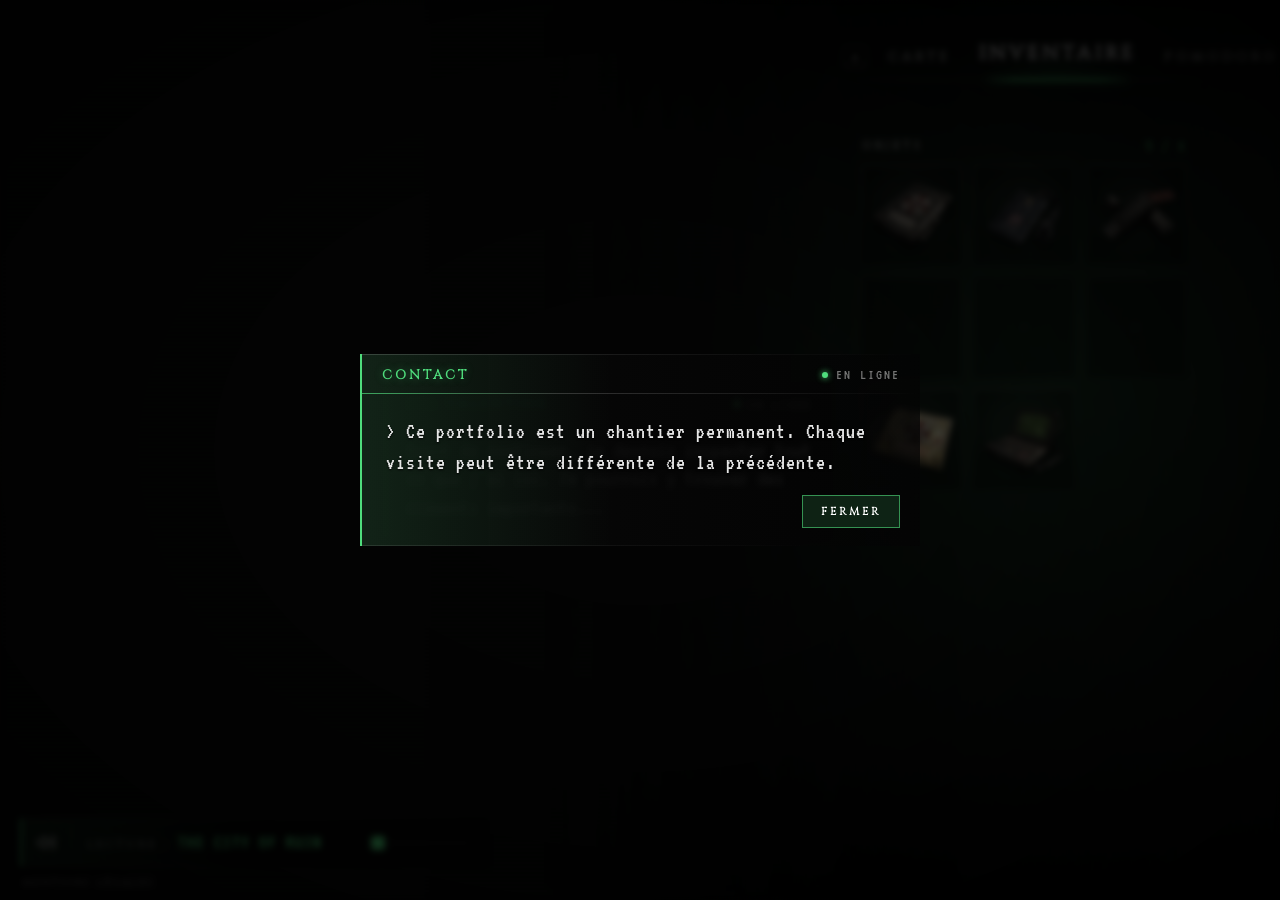
==== commit 9e59f21c: "Allège les images : PNG convertis en WebP redimensionnés Icônes de l'inventaire et aperçus passés de" ====
--- a/index.html
+++ b/index.html
@@ -71,21 +71,21 @@
 
             <div class="Grille-Inventaire">
                 <div class="Emplacement-Inventaire" id="emplacement-projet" tabindex="0">
-                    <span><img src="./Image/Icone-Projet.png" alt="Disque dur Projet" decoding="async"></span>
+                    <span><img src="./Image/Icone-Projet.webp" alt="Disque dur Projet" decoding="async"></span>
                 </div>
                 <ul class="Icone-Examiner">
                     <li><a href="Projets.html">Inspecter</a></li>
                 </ul>
 
                 <div class="Emplacement-Inventaire" id="emplacement-cv" tabindex="0">
-                    <span><img src="./Image/Icone-CV.png" alt="Badge CV" decoding="async"></span>
+                    <span><img src="./Image/Icone-CV.webp" alt="Badge CV" decoding="async"></span>
                 </div>
                 <ul class="Icone-Examiner">
                     <li><label for="radio-cv">Inspecter</label></li>
                 </ul>
 
                 <div class="Emplacement-Inventaire" id="emplacement-veille" tabindex="0">
-                    <span><img src="./Image/Icone-Veille.png" alt="Clé USB Veille" decoding="async"></span>
+                    <span><img src="./Image/Icone-Veille.webp" alt="Clé USB Veille" decoding="async"></span>
                 </div>
                 <ul class="Icone-Examiner">
                     <li><label for="radio-veille">Inspecter</label></li>
@@ -96,19 +96,38 @@
                 <div class="Emplacement-Inventaire vide" tabindex="0"></div>
 
                 <div class="Emplacement-Inventaire" id="emplacement-jeu" tabindex="0">
-                    <span><img src="./Image/Icone-Jeu.png" alt="CD Jeu" decoding="async"></span>
+                    <span><img src="./Image/Icone-Jeu.webp" alt="CD Jeu" decoding="async"></span>
                 </div>
                 <ul class="Icone-Examiner">
                     <li><a href="https://swarmre.noahglt-dev.com/">Inspecter</a></li>
                 </ul>
 
                 <div class="Emplacement-Inventaire" id="emplacement-ordi" tabindex="0">
-                    <span><img src="./Image/Icone-Ordi.png" alt="Ordinateur" decoding="async"></span>
+                    <span><img src="./Image/Icone-Ordi.webp" alt="Ordinateur" decoding="async"></span>
                 </div>
                 <ul class="Icone-Examiner">
                     <li><label for="radio-ordi">Inspecter</label></li>
                 </ul>
             </div>
+
+            <section class="salle-hud" aria-label="Séance en cours">
+                <p class="salle-hud-titre">Séance</p>
+                <h2 id="pomodoro-mode">MODE: TRAVAIL</h2>
+                <div id="pomodoro-timer">25:00</div>
+                <div class="pomodoro-progress-bar-container">
+                    <div id="pomodoro-progress"></div>
+                </div>
+                <div id="pomodoro-sessions">Sessions complétées: 0</div>
+                <p class="salle-hud-titre">Dans la salle</p>
+                <ul class="salle-hud-aide">
+                    <li><span>Machine à écrire · Rédiger</span>25 min</li>
+                    <li><span>Ordinateur · Coder</span>45 min</li>
+                    <li><span>Étagère · Réviser</span>15 min</li>
+                    <li><span>Herbes vertes · Pause</span>5 min</li>
+                    <li><span>Coffre</span>Rubans d'encre</li>
+                    <li><span>Sol</span>Mettre en pause</li>
+                </ul>
+            </section>
 
             <div class="pomodoro-controls">
                 <button id="pomodoro-start"><span class="icone-bouton" aria-hidden="true">&#9654;</span>Démarrer</button>
@@ -335,14 +354,6 @@
                 <p class="salle-info" id="salle-info">Cliquez sur un objet de la salle pour agir.</p>
                 <div class="salle-coffre" id="salle-coffre" hidden></div>
             </div>
-            <div class="salle-hud">
-                <h2 id="pomodoro-mode">MODE: TRAVAIL</h2>
-                <div id="pomodoro-timer">25:00</div>
-                <div class="pomodoro-progress-bar-container">
-                    <div id="pomodoro-progress"></div>
-                </div>
-                <div id="pomodoro-sessions">Sessions complétées: 0</div>
-            </div>
         </div>
 
         <div class="Conteneur-Carte">
@@ -353,7 +364,7 @@
                     data-theme="rouge"
                     data-titre="ÉGLISE DU VILLAGE" 
                     data-desc="> ZONE HOSTILE\n> ACTIVITÉ CULTISTE DÉTECTÉE" 
-                    data-img="./Image/PreviewGrace.png" 
+                    data-img="./Image/PreviewGrace.webp" 
                     data-audio="./son/Foreboding.mp3" 
                     data-video="./vidéo/emily-grace-resident-evil-requiem.mp4" 
                     data-contact="GRACE ASHCROFT"
@@ -364,7 +375,7 @@
                     data-theme="jaune"
                     data-titre="COMMISSARIAT R.P.D." 
                     data-desc="> EMPLACEMENT SÉCURISÉ\n> PRÉSENCE : L.S. KENNEDY" 
-                    data-img="./Image/PreviewLeonClaire.png" 
+                    data-img="./Image/PreviewLeonClaire.webp" 
                     data-audio="./son/The-Front-Hall.mp3" 
                     data-video="./vidéo/leon-and-claire-resident-evil.mp4" 
                     data-contact="LEON S. KENNEDY / CLAIRE REDFIELD"
@@ -375,7 +386,7 @@
                     data-theme="bleu"
                     data-titre="ZONE INDUSTRIELLE" 
                     data-desc="> INSTALLATION ABANDONNÉE\n> DANGER BIOLOGIQUE : ÉLEVÉ" 
-                    data-img="./Image/PreviewADA.png" 
+                    data-img="./Image/PreviewADA.webp" 
                     data-audio="./son/Uncover.mp3" 
                     data-video="./vidéo/ada-wong-lethal-grace.mp4" 
                     data-contact="ADA WONG"
@@ -386,7 +397,7 @@
                     data-theme="vert"
                     data-titre="BIBLIOTHEQUE" 
                     data-desc="> LIEU DE CONNAISSANCE\n> PRÉSENCE : JILL VALENTINE" 
-                    data-img="./Image/PreviewJill.png" 
+                    data-img="./Image/PreviewJill.webp" 
                     data-audio="./son/The-City-of-Ruin.mp3"
                     data-video="./vidéo/resident-evil.1920x1080.mp4" 
                     data-contact="JILL VALENTINE"
--- a/pomodoro.css
+++ b/pomodoro.css
@@ -3,23 +3,23 @@
 ========================================= */
 
 :root {
-    --color-pause: #5ac8d8;
-    --rgb-pause: 90, 200, 216;
+    --color-pause: #e0609e;
+    --rgb-pause: 224, 96, 158;
 }
 
 body[data-theme="bleu"] {
-    --color-pause: #e0a24a;
-    --rgb-pause: 224, 162, 74;
+    --color-pause: #f2d43c;
+    --rgb-pause: 242, 212, 60;
 }
 
 body[data-theme="jaune"] {
-    --color-pause: #7aa6e6;
-    --rgb-pause: 122, 166, 230;
+    --color-pause: #a07ae8;
+    --rgb-pause: 160, 122, 232;
 }
 
 body[data-theme="rouge"] {
-    --color-pause: #c9a46a;
-    --rgb-pause: 201, 164, 106;
+    --color-pause: #44d0d8;
+    --rgb-pause: 68, 208, 216;
 }
 
 /* =========================================
@@ -432,34 +432,108 @@
     box-shadow: 0 0 8px rgba(var(--rgb-primary), 0.3);
 }
 
+/* Panneau de séance dans la colonne de droite (onglet Pomodoro) */
 .salle-hud {
-    display: flex;
-    align-items: center;
-    justify-content: center;
-    gap: 26px;
-    margin-top: 14px;
-}
-
-.salle-hud > * {
+    display: none;
+    flex-direction: column;
+    gap: 14px;
+    width: 100%;
+    padding: 20px 22px;
+    margin-top: 60px;
+    font-family: "VT323", monospace;
+}
+
+body:has(#Btn-Pomodoro:checked) .salle-hud {
+    display: flex;
+    animation: glitch-apparition 0.4s ease forwards;
+}
+
+body:has(.Pomodoro-Container.pause-mode) .salle-hud {
+    --color-primary: var(--color-pause);
+    --rgb-primary: var(--rgb-pause);
+    --color-secondary: var(--color-pause);
+}
+
+.salle-hud-titre {
+    font-family: "Cinzel", serif;
+    font-size: 11px;
+    font-weight: 700;
+    letter-spacing: 4px;
+    text-transform: uppercase;
+    color: rgba(var(--rgb-white), 0.62);
+    padding-bottom: 6px;
+    border-bottom: 1px solid rgba(var(--rgb-white), 0.12);
+}
+
+.salle-hud-titre:not(:first-child) {
+    margin-top: 18px;
+}
+
+.salle-hud > *,
+.salle-hud #pomodoro-mode,
+.salle-hud #pomodoro-timer,
+.salle-hud .pomodoro-progress-bar-container,
+.salle-hud #pomodoro-sessions {
+    order: 0;
+}
+
+.salle-hud #pomodoro-mode {
+    align-self: flex-start;
+    margin: 4px 0 0;
+    font-size: 18px;
+    letter-spacing: 4px;
+    padding: 0 12px;
+}
+
+.salle-hud #pomodoro-timer {
     margin: 0;
-}
-
-.salle-hud #pomodoro-mode {
+    font-size: clamp(72px, 6.2vw, 110px);
+    letter-spacing: 8px;
+    line-height: 1;
+}
+
+.salle-hud .pomodoro-progress-bar-container {
+    width: 100%;
+    height: 16px;
+    margin: 0;
+}
+
+.salle-hud #pomodoro-sessions {
+    font-size: 18px;
+    text-align: left;
+}
+
+.salle-hud-aide {
+    list-style: none;
+    display: flex;
+    flex-direction: column;
+    gap: 8px;
+}
+
+.salle-hud-aide li {
+    display: flex;
+    justify-content: space-between;
+    gap: 12px;
+    padding: 8px 12px;
+    background: linear-gradient(90deg, rgba(var(--rgb-primary), 0.1), rgba(var(--rgb-black), 0.5) 70%);
+    border-left: 2px solid rgba(var(--rgb-primary), 0.5);
     font-size: 17px;
-    letter-spacing: 3px;
-    padding: 0 10px;
-}
-
-.salle-hud #pomodoro-timer {
-    font-size: 54px;
-    letter-spacing: 6px;
-}
-
-.salle-hud .pomodoro-progress-bar-container {
-    width: 200px;
-    height: 14px;
-}
-
-.salle-hud #pomodoro-sessions {
-    font-size: 17px;
-}
+    letter-spacing: 1px;
+    color: var(--color-secondary);
+}
+
+.salle-hud-aide li span {
+    font-family: "Cinzel", serif;
+    font-size: 11px;
+    font-weight: 700;
+    letter-spacing: 2px;
+    text-transform: uppercase;
+    color: rgba(var(--rgb-white), 0.75);
+    align-self: center;
+}
+
+/* La salle se pilote seule : panneau de commandes masqué
+   (conservé dans la page, la salle s'appuie sur ses boutons) */
+body:has(#Btn-Pomodoro:checked) .pomodoro-controls {
+    display: none;
+}
--- a/MediaQueries.css
+++ b/MediaQueries.css
@@ -745,11 +745,11 @@
 ========================================= */
 
 @media (min-width: 1025px) and (min-height: 820px) {
-    .Description-Projet { --apercu: url(./Image/Icone-Projet.png); }
-    .Description-CV { --apercu: url(./Image/Icone-CV.png); }
-    .Description-Veille { --apercu: url(./Image/Icone-Veille.png); }
-    .Description-Ordi { --apercu: url(./Image/Icone-Ordi.png); }
-    .Description-Jeu { --apercu: url(./Image/Icone-Jeu.png); }
+    .Description-Projet { --apercu: url(./Image/Icone-Projet.webp); }
+    .Description-CV { --apercu: url(./Image/Icone-CV.webp); }
+    .Description-Veille { --apercu: url(./Image/Icone-Veille.webp); }
+    .Description-Ordi { --apercu: url(./Image/Icone-Ordi.webp); }
+    .Description-Jeu { --apercu: url(./Image/Icone-Jeu.webp); }
 
     .Grille-Inventaire {
         padding-left: 30px;
@@ -844,3 +844,37 @@
         margin: 0 auto;
     }
 }
+
+/* =========================================
+   SALLE DE SAUVEGARDE : ÉCRAN AGRANDI
+========================================= */
+
+@media (min-width: 1281px) {
+    .Pomodoro-Container {
+        left: 5vw;
+        right: 35vw;
+        width: auto;
+        top: 7vh;
+        height: 74vh;
+    }
+}
+
+@media (min-width: 1025px) and (max-width: 1280px) {
+    .Pomodoro-Container {
+        left: 4vw;
+        right: 39vw;
+        width: auto;
+        top: 7vh;
+        height: 74vh;
+    }
+}
+
+@media (min-width: 768px) and (max-width: 1024px) and (orientation: landscape) {
+    .Pomodoro-Container {
+        left: 4vw;
+        right: 41vw;
+        width: auto;
+        top: 7vh;
+        height: 74vh;
+    }
+}
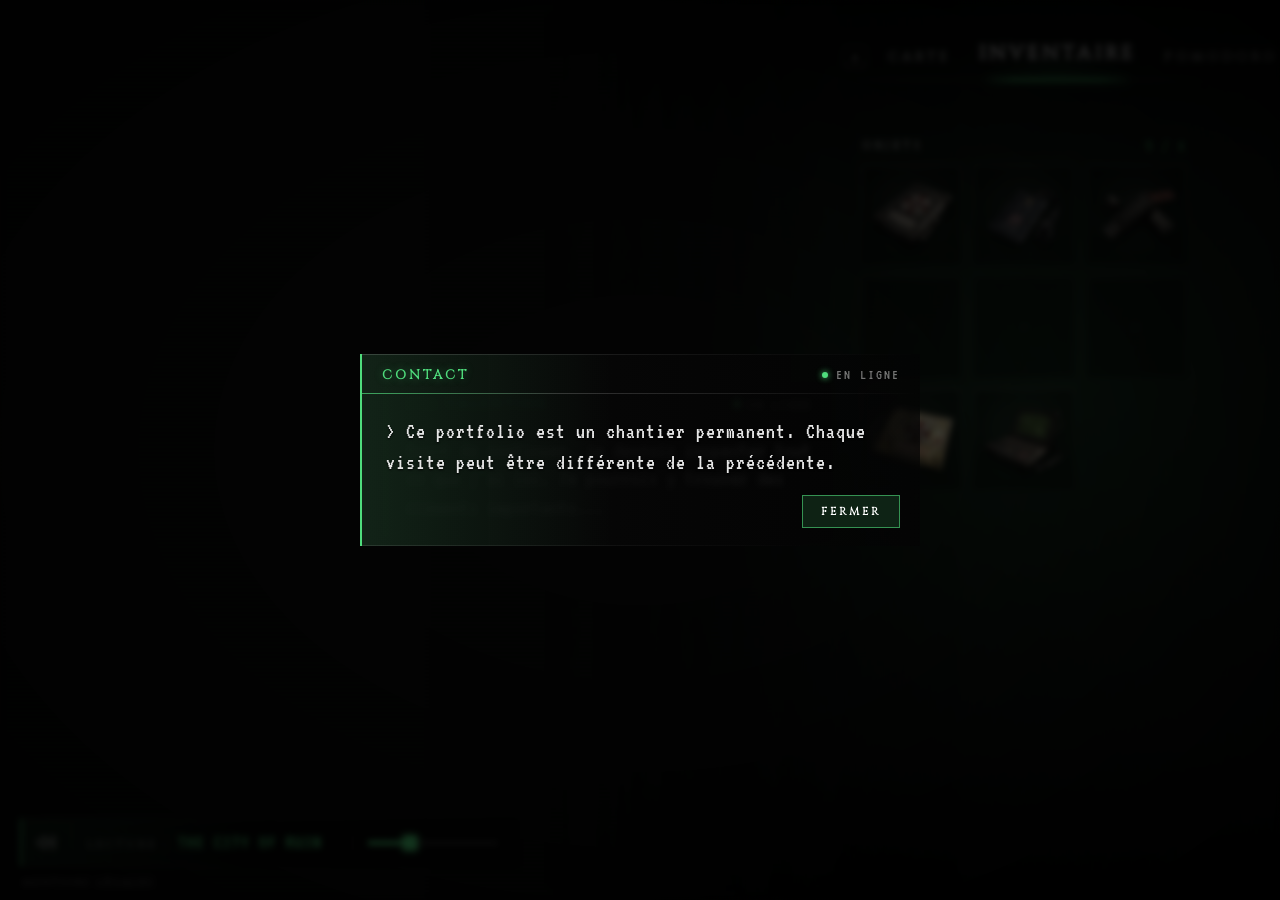
==== commit 361a3826: "Volume : musiques plus douces et barre plus facile à régler Le curseur suit une courbe au carré plaf" ====
--- a/index.html
+++ b/index.html
@@ -4,7 +4,19 @@
 <head>
     <meta charset="UTF-8">
     <meta name="viewport" content="width=device-width, initial-scale=1.0">
-    <title>Portfolio</title>
+    <meta name="description" content="Portfolio interactif de Noah Guillot, développeur en alternance (BTS SIO SLAM) : un inventaire façon Resident Evil, une carte, et un Pomodoro jouable en pixel art.">
+    <meta name="theme-color" content="#0a0a0a">
+    <link rel="icon" href="Image/favicon.svg" type="image/svg+xml">
+    <meta property="og:type" content="website">
+    <meta property="og:site_name" content="Noah Guillot — Portfolio">
+    <meta property="og:title" content="Noah Guillot — Portfolio">
+    <meta property="og:description" content="Portfolio interactif de Noah Guillot, développeur en alternance (BTS SIO SLAM) : un inventaire façon Resident Evil, une carte, et un Pomodoro jouable en pixel art.">
+    <meta property="og:url" content="https://www.noahglt-dev.com/">
+    <meta property="og:image" content="https://www.noahglt-dev.com/Image/partage.jpg">
+    <meta property="og:image:width" content="1200">
+    <meta property="og:image:height" content="630">
+    <meta name="twitter:card" content="summary_large_image">
+    <title>Noah Guillot — Portfolio</title>
     <link rel="stylesheet" href="KeyFrames.css">
     <link rel="stylesheet" href="style.css">
     <link rel="stylesheet" href="pomodoro.css">
@@ -417,7 +429,7 @@
                 <span id="titre-musique-actuelle">THE CITY OF RUIN</span>
             </div>
             <div class="Conteneur-Volume">
-                <input type="range" id="barre-volume" min="0" max="1" step="0.01" value="0.05" aria-label="Volume sonore">
+                <input type="range" id="barre-volume" min="0" max="1" step="0.01" value="0.3" aria-label="Volume sonore">
             </div>
         </div>
 
--- a/style.css
+++ b/style.css
@@ -2102,13 +2102,17 @@
         border-left: 1px solid rgba(var(--rgb-white), 0.1);
     }
 
+    /* Zone cliquable de 20 px de haut ; la piste visible reste une ligne fine
+       dessinée en arrière-plan, et la partie remplie suit --rempli (script.js) */
     #barre-volume {
         -webkit-appearance: none;
         appearance: none;
-        width: 100px;
-        height: 4px;
-        background: rgba(var(--rgb-black), 0.6);
-        box-shadow: inset 0 0 0 1px rgba(var(--rgb-white), 0.1);
+        width: 130px;
+        height: 20px;
+        margin: 0;
+        background:
+            linear-gradient(var(--color-primary), var(--color-primary)) left center / var(--rempli, 30%) 4px no-repeat,
+            linear-gradient(rgba(var(--rgb-white), 0.14), rgba(var(--rgb-white), 0.14)) center / 100% 4px no-repeat;
         outline: none;
         cursor: pointer;
     }
@@ -2116,12 +2120,27 @@
     #barre-volume::-webkit-slider-thumb {
         -webkit-appearance: none;
         appearance: none;
-        width: 12px;
-        height: 12px;
+        width: 14px;
+        height: 14px;
         background: var(--color-primary);
-        box-shadow: 0 0 5px var(--color-primary);
-        cursor: pointer;
+        box-shadow: 0 0 6px var(--color-primary);
+        cursor: grab;
         border-radius: 0;
+        transition: transform 0.15s ease;
+    }
+
+    #barre-volume:hover::-webkit-slider-thumb,
+    #barre-volume:active::-webkit-slider-thumb {
+        transform: scale(1.25);
+    }
+
+    #barre-volume:active::-webkit-slider-thumb {
+        cursor: grabbing;
+    }
+
+    #barre-volume:focus-visible::-webkit-slider-thumb {
+        outline: 2px solid var(--color-text-white);
+        outline-offset: 2px;
     }
 
     /* =========================================
@@ -2329,8 +2348,8 @@
 }
 
 #barre-volume::-moz-range-thumb {
-    width: 12px;
-    height: 12px;
+    width: 14px;
+    height: 14px;
     background: var(--color-primary);
     box-shadow: 0 0 5px var(--color-primary);
     cursor: pointer;
--- a/pomodoro.css
+++ b/pomodoro.css
@@ -537,3 +537,18 @@
 body:has(#Btn-Pomodoro:checked) .pomodoro-controls {
     display: none;
 }
+
+.salle-coffre-recompenses {
+    list-style: none;
+    margin-top: 12px;
+    padding-top: 10px;
+    border-top: 1px solid rgba(var(--rgb-white), 0.12);
+    text-align: left;
+    font-size: 16px;
+    letter-spacing: 1px;
+    color: rgba(var(--rgb-white), 0.45);
+}
+
+.salle-coffre-recompenses li.obtenu {
+    color: var(--color-secondary);
+}
--- a/MediaQueries.css
+++ b/MediaQueries.css
@@ -706,7 +706,7 @@
     }
 
     #barre-volume {
-        width: 70px;
+        width: 90px;
     }
 
     body:has(#Btn-Carte:checked) .Conteneur-Dialogue-Jill {
@@ -878,3 +878,41 @@
         height: 74vh;
     }
 }
+
+/* =========================================
+   SALLE DE SAUVEGARDE : TÉLÉPHONE ET TABLETTE EN PORTRAIT
+========================================= */
+
+@media (max-width: 767px), (max-width: 1024px) and (orientation: portrait) {
+    .Pomodoro-Container {
+        padding: 34px 10px 30px;
+    }
+
+    .salle-info {
+        white-space: normal;
+        width: 92%;
+        text-align: center;
+        font-size: 13px;
+        letter-spacing: 1px;
+    }
+
+    .salle-hud {
+        margin-top: 2vh;
+        gap: 10px;
+    }
+
+    /* Le rappel des objets est remplacé par la bulle d'information au toucher */
+    .salle-hud-aide,
+    .salle-hud-titre:not(:first-child) {
+        display: none;
+    }
+
+    .Pomodoro-Container::before,
+    .Pomodoro-Container::after {
+        display: none;
+    }
+
+    .salle-hud #pomodoro-timer {
+        font-size: clamp(56px, 16vw, 90px);
+    }
+}
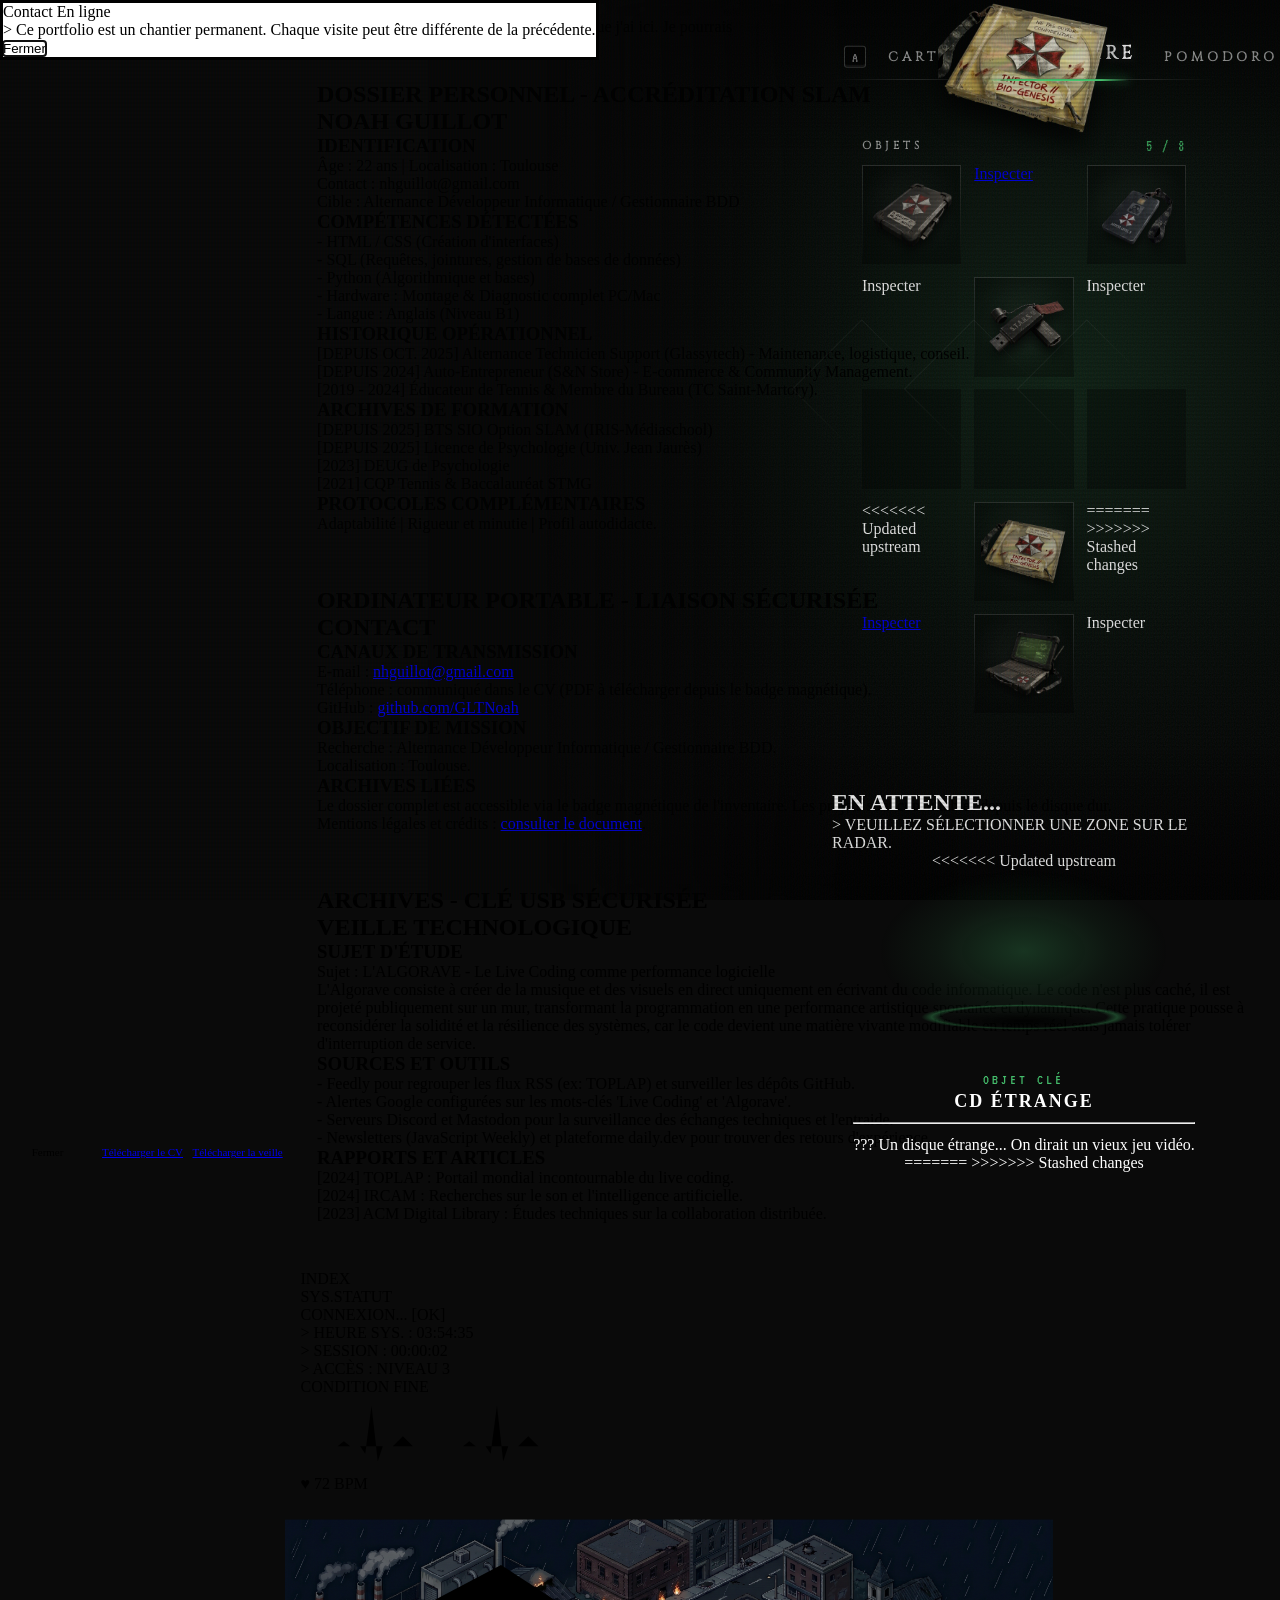
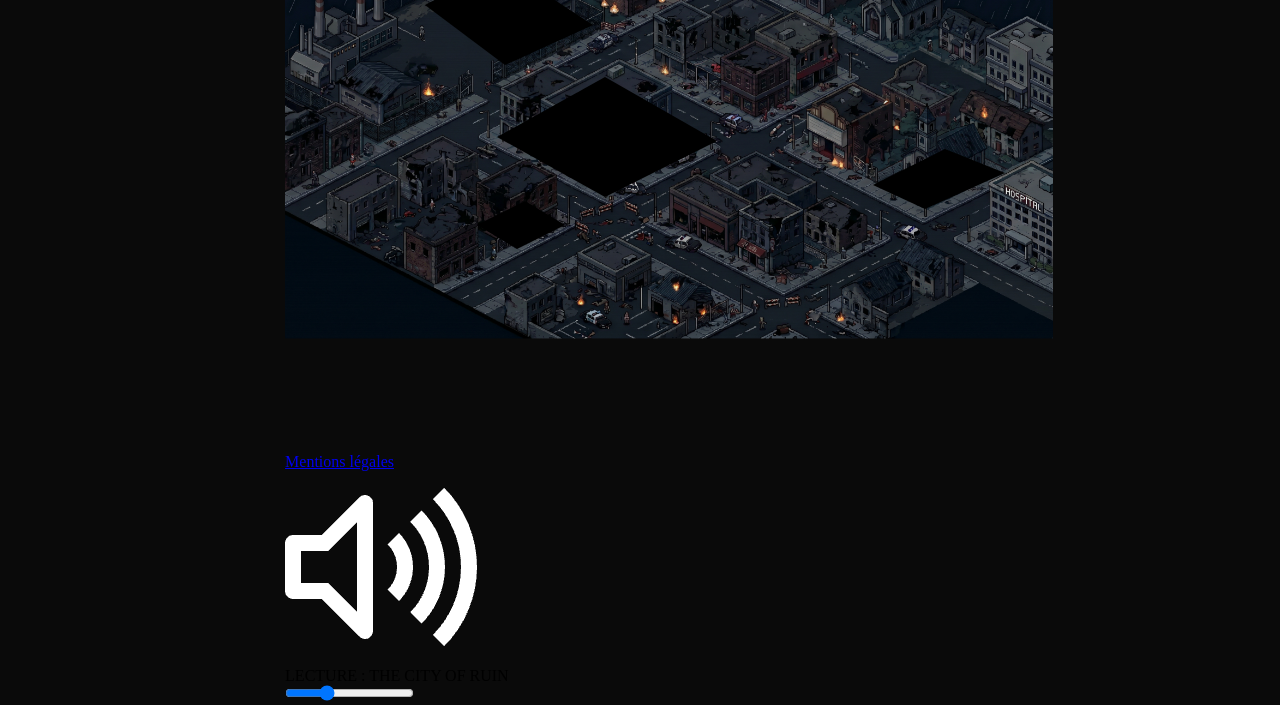
==== commit 6ad1ce16: "knk" ====
--- a/index.html
+++ b/index.html
@@ -35,7 +35,6 @@
     <input type="radio" name="examen" id="etat-initial" checked autocomplete="off" style="display: none;">
     <input type="radio" name="examen" id="fermer-examen" autocomplete="off" style="display: none;">
     <input type="radio" name="examen" id="radio-projet" autocomplete="off" style="display: none;">
-    <input type="radio" name="examen" id="radio-jeu" autocomplete="off" style="display: none;">
     <input type="radio" name="examen" id="radio-cv" autocomplete="off" style="display: none;">
     <input type="radio" name="examen" id="radio-veille" autocomplete="off" style="display: none;">
     <input type="radio" name="examen" id="radio-ordi" autocomplete="off" style="display: none;">
@@ -107,9 +106,12 @@
                 <div class="Emplacement-Inventaire vide" tabindex="0"></div>
                 <div class="Emplacement-Inventaire vide" tabindex="0"></div>
 
+<<<<<<< Updated upstream
                 <div class="Emplacement-Inventaire" id="emplacement-jeu" tabindex="0">
                     <span><img src="./Image/Icone-Jeu.webp" alt="CD Jeu" decoding="async"></span>
                 </div>
+=======
+>>>>>>> Stashed changes
                 <ul class="Icone-Examiner">
                     <li><a href="https://swarmre.noahglt-dev.com/">Inspecter</a></li>
                 </ul>
@@ -216,12 +218,15 @@
                 <hr>
                 <p>Ordinateur portable relié au réseau. Permet d'établir le contact avec GUILLOT.</p>
             </div>
+<<<<<<< Updated upstream
 
             <div class="Description-Jeu">
                 <h3>CD ÉTRANGE</h3>
                 <hr>
                 <p> ??? Un disque étrange... On dirait un vieux jeu vidéo.</p>
             </div>
+=======
+>>>>>>> Stashed changes
         </nav>
 
         <nav class="Conteneur-Dialogue-Jill">
@@ -330,8 +335,6 @@
                     </div>
                 </div>
             </div>
-
-            <div class="Jeu-Agrandi"><span></span></div>
             
             <div class="Panneau-Lateral-CRT">
                 <div class="panneau-header">INDEX</div>
--- a/style.css
+++ b/style.css
@@ -751,11 +751,36 @@
         position: absolute;
         top: 50%;
         left: 50%;
+<<<<<<< Updated upstream
         width: 4px;
         height: 4px;
         border-radius: 50%;
         background: rgba(var(--rgb-white), 0.08);
         transform: translate(-50%, -50%);
+=======
+        width: 142%;
+        height: 2px;
+        background: rgba(var(--rgb-white), 0.15);
+        transform-origin: center;
+    }
+
+    .Emplacement-Inventaire.vide::before {
+        transform: translate(-50%, -50%) rotate(45deg);
+    }
+
+    .Emplacement-Inventaire.vide::after {
+        transform: translate(-50%, -50%) rotate(-45deg);
+    }
+
+    #emplacement-veille:hover,
+    #emplacement-cv:hover,
+    #emplacement-projet:hover,
+    #emplacement-ordi:hover {
+        border-color: var(--color-primary);
+        background: rgba(var(--rgb-primary), 0.1);
+        box-shadow: inset 0 0 15px rgba(var(--rgb-primary), 0.2);
+        transform: scale(1.05);
+>>>>>>> Stashed changes
     }
 
     /* =========================================
@@ -765,8 +790,7 @@
     .Description-Projet,
     .Description-CV,
     .Description-Veille,
-    .Description-Ordi,
-    .Description-Jeu {
+    .Description-Ordi {
         display: none;
         position: absolute;
         bottom: 32px;
@@ -807,8 +831,7 @@
     .Description-Projet hr,
     .Description-CV hr,
     .Description-Veille hr,
-    .Description-Ordi hr,
-    .Description-Jeu hr {
+    .Description-Ordi hr {
         border: 0;
         height: 1px;
         max-width: 340px;
@@ -824,6 +847,7 @@
     .Description-CV p,
     .Description-Projet p,
     .Description-Veille p,
+<<<<<<< Updated upstream
     .Description-Ordi p,
     .Description-Jeu p {
         max-width: 340px;
@@ -831,13 +855,16 @@
         line-height: 1.65;
         letter-spacing: 0.5px;
         color: rgba(var(--rgb-white), 0.72);
+=======
+    .Description-Ordi p {
+        max-width: 320px;
+>>>>>>> Stashed changes
     }
 
     .Haut-Inventaire:has(#emplacement-projet:hover) .Description-Projet,
     .Haut-Inventaire:has(#emplacement-cv:hover) .Description-CV,
     .Haut-Inventaire:has(#emplacement-veille:hover) .Description-Veille,
-    .Haut-Inventaire:has(#emplacement-ordi:hover) .Description-Ordi,
-    .Haut-Inventaire:has(#emplacement-jeu:hover) .Description-Jeu {
+    .Haut-Inventaire:has(#emplacement-ordi:hover) .Description-Ordi {
         display: block;
     }
 
@@ -925,6 +952,7 @@
         #emplacement-jeu + .Icone-Examiner { grid-area: 3 / 1 / 4 / 2; }
         #emplacement-ordi + .Icone-Examiner { grid-area: 3 / 2 / 4 / 3; }
 
+<<<<<<< Updated upstream
         .Icone-Examiner {
             top: auto;
             bottom: 0;
@@ -932,6 +960,12 @@
             right: 0;
             width: auto;
         }
+=======
+    #emplacement-veille:focus + .Icone-Examiner,
+    #emplacement-veille + .Icone-Examiner:hover {
+        display: flex;
+        left: 62%;
+>>>>>>> Stashed changes
     }
 
     /* =========================================
@@ -964,9 +998,13 @@
 
     #radio-projet:checked ~ .animation-allumage-ecran,
     #radio-cv:checked ~ .animation-allumage-ecran,
+<<<<<<< Updated upstream
     #radio-veille:checked ~ .animation-allumage-ecran,
     #radio-ordi:checked ~ .animation-allumage-ecran,
     #radio-jeu:checked ~ .animation-allumage-ecran {
+=======
+    #radio-veille:checked ~ .animation-allumage-ecran {
+>>>>>>> Stashed changes
         display: block;
         animation: fade-ecran-allumage 0.3s ease-out forwards;
     }
@@ -1002,9 +1040,13 @@
 
     #radio-projet:checked ~ .calque-cathodique,
     #radio-cv:checked ~ .calque-cathodique,
+<<<<<<< Updated upstream
     #radio-veille:checked ~ .calque-cathodique,
     #radio-ordi:checked ~ .calque-cathodique,
     #radio-jeu:checked ~ .calque-cathodique {
+=======
+    #radio-veille:checked ~ .calque-cathodique {
+>>>>>>> Stashed changes
         visibility: visible;
         opacity: 0.3;
     }
@@ -1061,9 +1103,13 @@
 
     #radio-projet:checked ~ .bouton-fermer-ecran,
     #radio-cv:checked ~ .bouton-fermer-ecran,
+<<<<<<< Updated upstream
     #radio-veille:checked ~ .bouton-fermer-ecran,
     #radio-ordi:checked ~ .bouton-fermer-ecran,
     #radio-jeu:checked ~ .bouton-fermer-ecran {
+=======
+    #radio-veille:checked ~ .bouton-fermer-ecran {
+>>>>>>> Stashed changes
         opacity: 1;
         visibility: visible;
         pointer-events: auto;
@@ -2332,6 +2378,7 @@
 .Haut-Inventaire:has(#emplacement-cv + .Icone-Examiner:hover) .Description-CV,
 .Haut-Inventaire:not(:has(.Emplacement-Inventaire:not(.vide):hover:not(:focus))):has(#emplacement-veille:focus) .Description-Veille,
 .Haut-Inventaire:has(#emplacement-veille + .Icone-Examiner:hover) .Description-Veille,
+<<<<<<< Updated upstream
 .Haut-Inventaire:not(:has(.Emplacement-Inventaire:not(.vide):hover:not(:focus))):has(#emplacement-ordi:focus) .Description-Ordi,
 .Haut-Inventaire:not(:has(.Emplacement-Inventaire:not(.vide):hover:not(:focus))):has(#emplacement-jeu:focus) .Description-Jeu,
 .Haut-Inventaire:has(#emplacement-jeu + .Icone-Examiner:hover) .Description-Jeu,
@@ -2339,6 +2386,27 @@
     display: block;
 }
 
+=======
+.Haut-Inventaire:has(#emplacement-ordi:focus) .Description-Ordi {
+    display: block;
+}
+
+#emplacement-projet + .Icone-Examiner:focus-within {
+    display: flex;
+    left: -8%;
+}
+
+#emplacement-cv + .Icone-Examiner:focus-within {
+    display: flex;
+    left: 27%;
+}
+
+#emplacement-veille + .Icone-Examiner:focus-within {
+    display: flex;
+    left: 62%;
+}
+
+>>>>>>> Stashed changes
 /* =========================================
    COMPATIBILITÉ CARTE & VOLUME MULTI-NAVIGATEURS
 ========================================= */
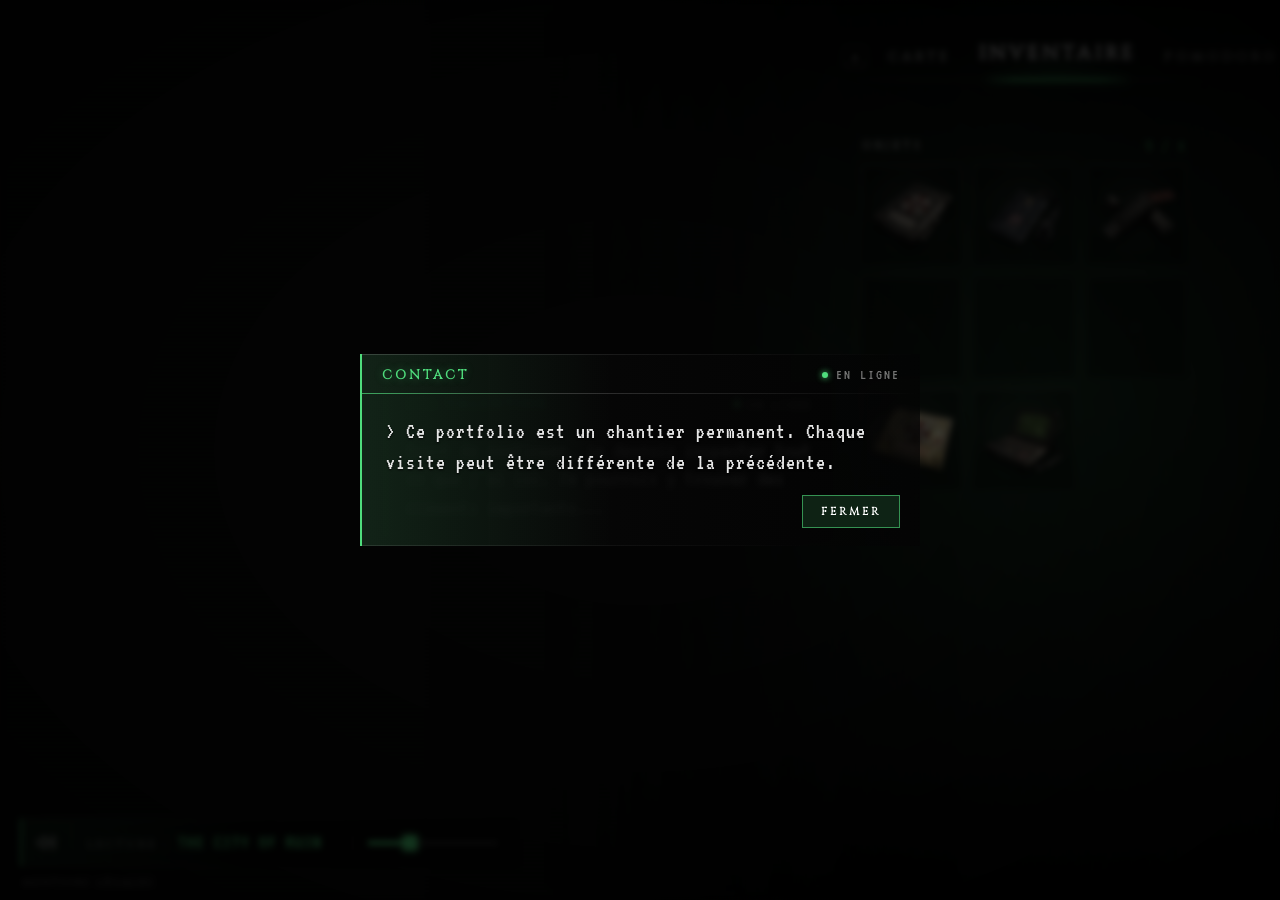
==== commit e7830bb7: "Revert "knk" This reverts commit 6ad1ce16973e89bf4cb376a44f1a092da082f1f6." ====
--- a/index.html
+++ b/index.html
@@ -35,6 +35,7 @@
     <input type="radio" name="examen" id="etat-initial" checked autocomplete="off" style="display: none;">
     <input type="radio" name="examen" id="fermer-examen" autocomplete="off" style="display: none;">
     <input type="radio" name="examen" id="radio-projet" autocomplete="off" style="display: none;">
+    <input type="radio" name="examen" id="radio-jeu" autocomplete="off" style="display: none;">
     <input type="radio" name="examen" id="radio-cv" autocomplete="off" style="display: none;">
     <input type="radio" name="examen" id="radio-veille" autocomplete="off" style="display: none;">
     <input type="radio" name="examen" id="radio-ordi" autocomplete="off" style="display: none;">
@@ -106,12 +107,9 @@
                 <div class="Emplacement-Inventaire vide" tabindex="0"></div>
                 <div class="Emplacement-Inventaire vide" tabindex="0"></div>
 
-<<<<<<< Updated upstream
                 <div class="Emplacement-Inventaire" id="emplacement-jeu" tabindex="0">
                     <span><img src="./Image/Icone-Jeu.webp" alt="CD Jeu" decoding="async"></span>
                 </div>
-=======
->>>>>>> Stashed changes
                 <ul class="Icone-Examiner">
                     <li><a href="https://swarmre.noahglt-dev.com/">Inspecter</a></li>
                 </ul>
@@ -218,15 +216,12 @@
                 <hr>
                 <p>Ordinateur portable relié au réseau. Permet d'établir le contact avec GUILLOT.</p>
             </div>
-<<<<<<< Updated upstream
 
             <div class="Description-Jeu">
                 <h3>CD ÉTRANGE</h3>
                 <hr>
                 <p> ??? Un disque étrange... On dirait un vieux jeu vidéo.</p>
             </div>
-=======
->>>>>>> Stashed changes
         </nav>
 
         <nav class="Conteneur-Dialogue-Jill">
@@ -335,6 +330,8 @@
                     </div>
                 </div>
             </div>
+
+            <div class="Jeu-Agrandi"><span></span></div>
             
             <div class="Panneau-Lateral-CRT">
                 <div class="panneau-header">INDEX</div>
--- a/style.css
+++ b/style.css
@@ -751,36 +751,11 @@
         position: absolute;
         top: 50%;
         left: 50%;
-<<<<<<< Updated upstream
         width: 4px;
         height: 4px;
         border-radius: 50%;
         background: rgba(var(--rgb-white), 0.08);
         transform: translate(-50%, -50%);
-=======
-        width: 142%;
-        height: 2px;
-        background: rgba(var(--rgb-white), 0.15);
-        transform-origin: center;
-    }
-
-    .Emplacement-Inventaire.vide::before {
-        transform: translate(-50%, -50%) rotate(45deg);
-    }
-
-    .Emplacement-Inventaire.vide::after {
-        transform: translate(-50%, -50%) rotate(-45deg);
-    }
-
-    #emplacement-veille:hover,
-    #emplacement-cv:hover,
-    #emplacement-projet:hover,
-    #emplacement-ordi:hover {
-        border-color: var(--color-primary);
-        background: rgba(var(--rgb-primary), 0.1);
-        box-shadow: inset 0 0 15px rgba(var(--rgb-primary), 0.2);
-        transform: scale(1.05);
->>>>>>> Stashed changes
     }
 
     /* =========================================
@@ -790,7 +765,8 @@
     .Description-Projet,
     .Description-CV,
     .Description-Veille,
-    .Description-Ordi {
+    .Description-Ordi,
+    .Description-Jeu {
         display: none;
         position: absolute;
         bottom: 32px;
@@ -831,7 +807,8 @@
     .Description-Projet hr,
     .Description-CV hr,
     .Description-Veille hr,
-    .Description-Ordi hr {
+    .Description-Ordi hr,
+    .Description-Jeu hr {
         border: 0;
         height: 1px;
         max-width: 340px;
@@ -847,7 +824,6 @@
     .Description-CV p,
     .Description-Projet p,
     .Description-Veille p,
-<<<<<<< Updated upstream
     .Description-Ordi p,
     .Description-Jeu p {
         max-width: 340px;
@@ -855,16 +831,13 @@
         line-height: 1.65;
         letter-spacing: 0.5px;
         color: rgba(var(--rgb-white), 0.72);
-=======
-    .Description-Ordi p {
-        max-width: 320px;
->>>>>>> Stashed changes
     }
 
     .Haut-Inventaire:has(#emplacement-projet:hover) .Description-Projet,
     .Haut-Inventaire:has(#emplacement-cv:hover) .Description-CV,
     .Haut-Inventaire:has(#emplacement-veille:hover) .Description-Veille,
-    .Haut-Inventaire:has(#emplacement-ordi:hover) .Description-Ordi {
+    .Haut-Inventaire:has(#emplacement-ordi:hover) .Description-Ordi,
+    .Haut-Inventaire:has(#emplacement-jeu:hover) .Description-Jeu {
         display: block;
     }
 
@@ -952,7 +925,6 @@
         #emplacement-jeu + .Icone-Examiner { grid-area: 3 / 1 / 4 / 2; }
         #emplacement-ordi + .Icone-Examiner { grid-area: 3 / 2 / 4 / 3; }
 
-<<<<<<< Updated upstream
         .Icone-Examiner {
             top: auto;
             bottom: 0;
@@ -960,12 +932,6 @@
             right: 0;
             width: auto;
         }
-=======
-    #emplacement-veille:focus + .Icone-Examiner,
-    #emplacement-veille + .Icone-Examiner:hover {
-        display: flex;
-        left: 62%;
->>>>>>> Stashed changes
     }
 
     /* =========================================
@@ -998,13 +964,9 @@
 
     #radio-projet:checked ~ .animation-allumage-ecran,
     #radio-cv:checked ~ .animation-allumage-ecran,
-<<<<<<< Updated upstream
     #radio-veille:checked ~ .animation-allumage-ecran,
     #radio-ordi:checked ~ .animation-allumage-ecran,
     #radio-jeu:checked ~ .animation-allumage-ecran {
-=======
-    #radio-veille:checked ~ .animation-allumage-ecran {
->>>>>>> Stashed changes
         display: block;
         animation: fade-ecran-allumage 0.3s ease-out forwards;
     }
@@ -1040,13 +1002,9 @@
 
     #radio-projet:checked ~ .calque-cathodique,
     #radio-cv:checked ~ .calque-cathodique,
-<<<<<<< Updated upstream
     #radio-veille:checked ~ .calque-cathodique,
     #radio-ordi:checked ~ .calque-cathodique,
     #radio-jeu:checked ~ .calque-cathodique {
-=======
-    #radio-veille:checked ~ .calque-cathodique {
->>>>>>> Stashed changes
         visibility: visible;
         opacity: 0.3;
     }
@@ -1103,13 +1061,9 @@
 
     #radio-projet:checked ~ .bouton-fermer-ecran,
     #radio-cv:checked ~ .bouton-fermer-ecran,
-<<<<<<< Updated upstream
     #radio-veille:checked ~ .bouton-fermer-ecran,
     #radio-ordi:checked ~ .bouton-fermer-ecran,
     #radio-jeu:checked ~ .bouton-fermer-ecran {
-=======
-    #radio-veille:checked ~ .bouton-fermer-ecran {
->>>>>>> Stashed changes
         opacity: 1;
         visibility: visible;
         pointer-events: auto;
@@ -2378,7 +2332,6 @@
 .Haut-Inventaire:has(#emplacement-cv + .Icone-Examiner:hover) .Description-CV,
 .Haut-Inventaire:not(:has(.Emplacement-Inventaire:not(.vide):hover:not(:focus))):has(#emplacement-veille:focus) .Description-Veille,
 .Haut-Inventaire:has(#emplacement-veille + .Icone-Examiner:hover) .Description-Veille,
-<<<<<<< Updated upstream
 .Haut-Inventaire:not(:has(.Emplacement-Inventaire:not(.vide):hover:not(:focus))):has(#emplacement-ordi:focus) .Description-Ordi,
 .Haut-Inventaire:not(:has(.Emplacement-Inventaire:not(.vide):hover:not(:focus))):has(#emplacement-jeu:focus) .Description-Jeu,
 .Haut-Inventaire:has(#emplacement-jeu + .Icone-Examiner:hover) .Description-Jeu,
@@ -2386,27 +2339,6 @@
     display: block;
 }
 
-=======
-.Haut-Inventaire:has(#emplacement-ordi:focus) .Description-Ordi {
-    display: block;
-}
-
-#emplacement-projet + .Icone-Examiner:focus-within {
-    display: flex;
-    left: -8%;
-}
-
-#emplacement-cv + .Icone-Examiner:focus-within {
-    display: flex;
-    left: 27%;
-}
-
-#emplacement-veille + .Icone-Examiner:focus-within {
-    display: flex;
-    left: 62%;
-}
-
->>>>>>> Stashed changes
 /* =========================================
    COMPATIBILITÉ CARTE & VOLUME MULTI-NAVIGATEURS
 ========================================= */
